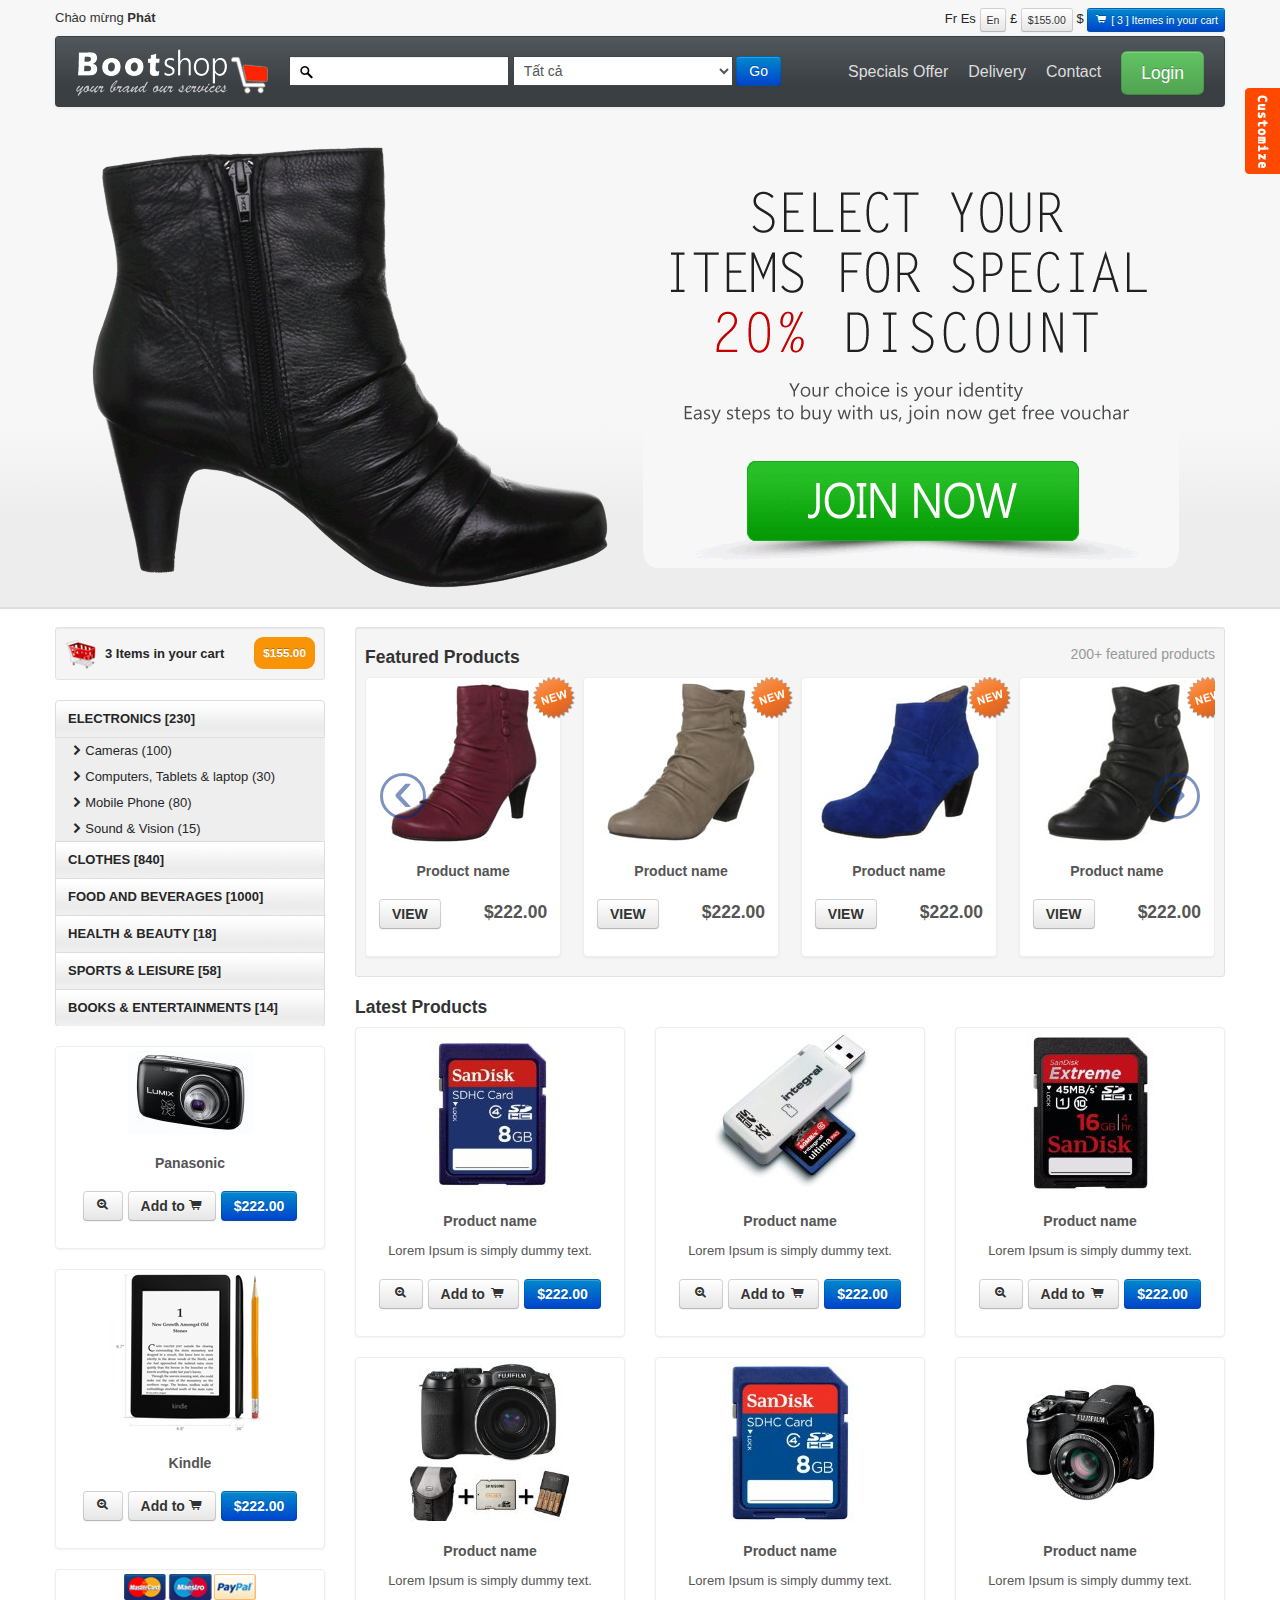
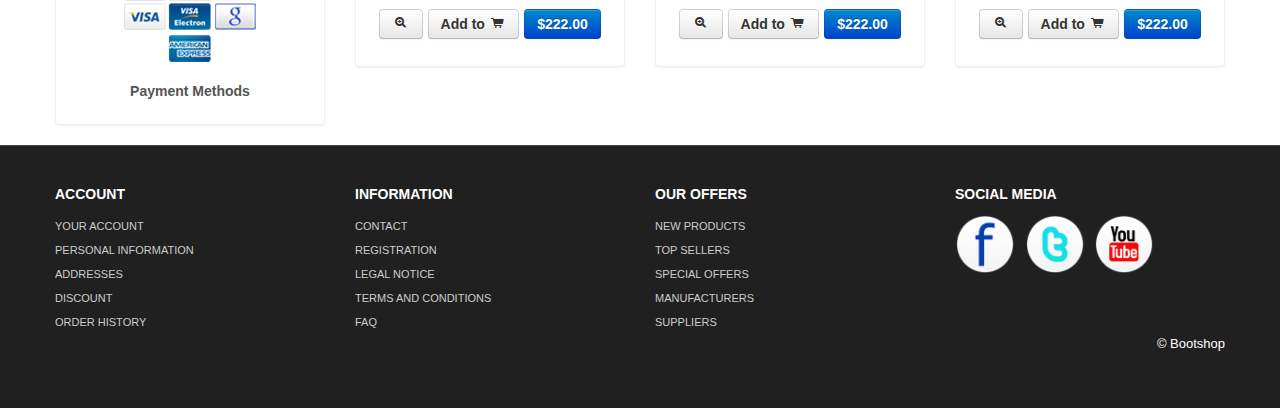
==== index.html @ 8c933867 "commit" ====
﻿<!DOCTYPE html>
<html lang="en">
  <head>
    <meta charset="utf-8">
    <title>Bootshop online Shopping cart</title>
    <meta name="viewport" content="width=device-width, initial-scale=1.0">
    <meta name="description" content="">
    <meta name="author" content="">
<!--Less styles -->
   <!-- Other Less css file //different less files has different color scheam
	<link rel="stylesheet/less" type="text/css" href="themes/less/simplex.less">
	<link rel="stylesheet/less" type="text/css" href="themes/less/classified.less">
	<link rel="stylesheet/less" type="text/css" href="themes/less/amelia.less">  MOVE DOWN TO activate
	-->
	<!--<link rel="stylesheet/less" type="text/css" href="themes/less/bootshop.less">
	<script src="themes/js/less.js" type="text/javascript"></script> -->
	
<!-- Bootstrap style --> 
    <link id="callCss" rel="stylesheet" href="themes/bootshop/bootstrap.min.css" media="screen"/>
    <link href="themes/css/base.css" rel="stylesheet" media="screen"/>
<!-- Bootstrap style responsive -->	
	<link href="themes/css/bootstrap-responsive.min.css" rel="stylesheet"/>
	<link href="themes/css/font-awesome.css" rel="stylesheet" type="text/css">
<!-- Google-code-prettify -->	
	<link href="themes/js/google-code-prettify/prettify.css" rel="stylesheet"/>
<!-- fav and touch icons -->
    <link rel="shortcut icon" href="themes/images/ico/favicon.ico">
    <link rel="apple-touch-icon-precomposed" sizes="144x144" href="themes/images/ico/apple-touch-icon-144-precomposed.png">
    <link rel="apple-touch-icon-precomposed" sizes="114x114" href="themes/images/ico/apple-touch-icon-114-precomposed.png">
    <link rel="apple-touch-icon-precomposed" sizes="72x72" href="themes/images/ico/apple-touch-icon-72-precomposed.png">
    <link rel="apple-touch-icon-precomposed" href="themes/images/ico/apple-touch-icon-57-precomposed.png">
	<style type="text/css" id="enject"></style>
  </head>
<body>
<div id="header">
<div class="container">
<div id="welcomeLine" class="row">
	<div class="span6">Chào mừng <strong> Phát</strong></div>
	<div class="span6">
	<div class="pull-right">
		<a href="product_summary.html"><span class="">Fr</span></a>
		<a href="product_summary.html"><span class="">Es</span></a>
		<span class="btn btn-mini">En</span>
		<a href="product_summary.html"><span>&pound;</span></a>
		<span class="btn btn-mini">$155.00</span>
		<a href="product_summary.html"><span class="">$</span></a>
		<a href="product_summary.html"><span class="btn btn-mini btn-primary"><i class="icon-shopping-cart icon-white"></i> [ 3 ] Itemes in your cart </span> </a> 
	</div>
	</div>
</div>
<!-- Navbar ================================================== -->
<div id="logoArea" class="navbar">
<a id="smallScreen" data-target="#topMenu" data-toggle="collapse" class="btn btn-navbar">
	<span class="icon-bar"></span>
	<span class="icon-bar"></span>
	<span class="icon-bar"></span>
</a>
  <div class="navbar-inner">
    <a class="brand" href="index.html"><img src="themes/images/logo.png" alt="Bootsshop"/></a>
		<form class="form-inline navbar-search" method="post" action="products.html" >
		<input id="srchFld" class="srchTxt" type="text" />
		  <select class="srchTxt">
			<option>Tất cả</option>
			<option>Áo </option>
			<option>Quần </option>
		</select> 
		  <button type="submit" id="submitButton" class="btn btn-primary">Go</button>
    </form>
    <ul id="topMenu" class="nav pull-right">
	 <li class=""><a href="special_offer.html">Specials Offer</a></li>
	 <li class=""><a href="normal.html">Delivery</a></li>
	 <li class=""><a href="contact.html">Contact</a></li>
	 <li class="">
	 <a href="#login" role="button" data-toggle="modal" style="padding-right:0"><span class="btn btn-large btn-success">Login</span></a>
	<div id="login" class="modal hide fade in" tabindex="-1" role="dialog" aria-labelledby="login" aria-hidden="false" >
		  <div class="modal-header">
			<button type="button" class="close" data-dismiss="modal" aria-hidden="true">×</button>
			<h3>Login Block</h3>
		  </div>
		  <div class="modal-body">
			<form class="form-horizontal loginFrm">
			  <div class="control-group">								
				<input type="text" id="inputEmail" placeholder="Email">
			  </div>
			  <div class="control-group">
				<input type="password" id="inputPassword" placeholder="Password">
			  </div>
			  <div class="control-group">
				<label class="checkbox">
				<input type="checkbox"> Remember me
				</label>
			  </div>
			</form>		
			<button type="submit" class="btn btn-success">Sign in</button>
			<button class="btn" data-dismiss="modal" aria-hidden="true">Close</button>
		  </div>
	</div>
	</li>
    </ul>
  </div>
</div>
</div>
</div>
<!-- Header End====================================================================== -->
<div id="carouselBlk">
	<div id="myCarousel" class="carousel slide">
		<div class="carousel-inner">
		  <div class="item active">
		  <div class="container">
			<a href="register.html"><img style="width:100%" src="themes/images/carousel/1.png" alt="special offers"/></a>
			<div class="carousel-caption">
				  <h4>Second Thumbnail label</h4>
				  <p>Cras justo odio, dapibus ac facilisis in, egestas eget quam. Donec id elit non mi porta gravida at eget metus. Nullam id dolor id nibh ultricies vehicula ut id elit.</p>
				</div>
		  </div>
		  </div>
		  <div class="item">
		  <div class="container">
			<a href="register.html"><img style="width:100%" src="themes/images/carousel/2.png" alt=""/></a>
				<div class="carousel-caption">
				  <h4>Second Thumbnail label</h4>
				  <p>Cras justo odio, dapibus ac facilisis in, egestas eget quam. Donec id elit non mi porta gravida at eget metus. Nullam id dolor id nibh ultricies vehicula ut id elit.</p>
				</div>
		  </div>
		  </div>
		  <div class="item">
		  <div class="container">
			<a href="register.html"><img src="themes/images/carousel/3.png" alt=""/></a>
			<div class="carousel-caption">
				  <h4>Second Thumbnail label</h4>
				  <p>Cras justo odio, dapibus ac facilisis in, egestas eget quam. Donec id elit non mi porta gravida at eget metus. Nullam id dolor id nibh ultricies vehicula ut id elit.</p>
				</div>
			
		  </div>
		  </div>
		   <div class="item">
		   <div class="container">
			<a href="register.html"><img src="themes/images/carousel/4.png" alt=""/></a>
			<div class="carousel-caption">
				  <h4>Second Thumbnail label</h4>
				  <p>Cras justo odio, dapibus ac facilisis in, egestas eget quam. Donec id elit non mi porta gravida at eget metus. Nullam id dolor id nibh ultricies vehicula ut id elit.</p>
				</div>
		   
		  </div>
		  </div>
		   <div class="item">
		   <div class="container">
			<a href="register.html"><img src="themes/images/carousel/5.png" alt=""/></a>
			<div class="carousel-caption">
				  <h4>Second Thumbnail label</h4>
				  <p>Cras justo odio, dapibus ac facilisis in, egestas eget quam. Donec id elit non mi porta gravida at eget metus. Nullam id dolor id nibh ultricies vehicula ut id elit.</p>
			</div>
		  </div>
		  </div>
		   <div class="item">
		   <div class="container">
			<a href="register.html"><img src="themes/images/carousel/6.png" alt=""/></a>
			<div class="carousel-caption">
				  <h4>Second Thumbnail label</h4>
				  <p>Cras justo odio, dapibus ac facilisis in, egestas eget quam. Donec id elit non mi porta gravida at eget metus. Nullam id dolor id nibh ultricies vehicula ut id elit.</p>
				</div>
		  </div>
		  </div>
		</div>
		<a class="left carousel-control" href="#myCarousel" data-slide="prev">&lsaquo;</a>
		<a class="right carousel-control" href="#myCarousel" data-slide="next">&rsaquo;</a>
	  </div> 
</div>
<div id="mainBody">
	<div class="container">
	<div class="row">
<!-- Sidebar ================================================== -->
	<div id="sidebar" class="span3">
		<div class="well well-small"><a id="myCart" href="product_summary.html"><img src="themes/images/ico-cart.png" alt="cart">3 Items in your cart  <span class="badge badge-warning pull-right">$155.00</span></a></div>
		<ul id="sideManu" class="nav nav-tabs nav-stacked">
			<li class="subMenu open"><a> ELECTRONICS [230]</a>
				<ul>
				<li><a class="active" href="products.html"><i class="icon-chevron-right"></i>Cameras (100) </a></li>
				<li><a href="products.html"><i class="icon-chevron-right"></i>Computers, Tablets & laptop (30)</a></li>
				<li><a href="products.html"><i class="icon-chevron-right"></i>Mobile Phone (80)</a></li>
				<li><a href="products.html"><i class="icon-chevron-right"></i>Sound & Vision (15)</a></li>
				</ul>
			</li>
			<li class="subMenu"><a> CLOTHES [840] </a>
			<ul style="display:none">
				<li><a href="products.html"><i class="icon-chevron-right"></i>Women's Clothing (45)</a></li>
				<li><a href="products.html"><i class="icon-chevron-right"></i>Women's Shoes (8)</a></li>												
				<li><a href="products.html"><i class="icon-chevron-right"></i>Women's Hand Bags (5)</a></li>	
				<li><a href="products.html"><i class="icon-chevron-right"></i>Men's Clothings  (45)</a></li>
				<li><a href="products.html"><i class="icon-chevron-right"></i>Men's Shoes (6)</a></li>												
				<li><a href="products.html"><i class="icon-chevron-right"></i>Kids Clothing (5)</a></li>												
				<li><a href="products.html"><i class="icon-chevron-right"></i>Kids Shoes (3)</a></li>												
			</ul>
			</li>
			<li class="subMenu"><a>FOOD AND BEVERAGES [1000]</a>
				<ul style="display:none">
				<li><a href="products.html"><i class="icon-chevron-right"></i>Angoves  (35)</a></li>
				<li><a href="products.html"><i class="icon-chevron-right"></i>Bouchard Aine & Fils (8)</a></li>												
				<li><a href="products.html"><i class="icon-chevron-right"></i>French Rabbit (5)</a></li>	
				<li><a href="products.html"><i class="icon-chevron-right"></i>Louis Bernard  (45)</a></li>
				<li><a href="products.html"><i class="icon-chevron-right"></i>BIB Wine (Bag in Box) (8)</a></li>												
				<li><a href="products.html"><i class="icon-chevron-right"></i>Other Liquors & Wine (5)</a></li>												
				<li><a href="products.html"><i class="icon-chevron-right"></i>Garden (3)</a></li>												
				<li><a href="products.html"><i class="icon-chevron-right"></i>Khao Shong (11)</a></li>												
			</ul>
			</li>
			<li><a href="products.html">HEALTH & BEAUTY [18]</a></li>
			<li><a href="products.html">SPORTS & LEISURE [58]</a></li>
			<li><a href="products.html">BOOKS & ENTERTAINMENTS [14]</a></li>
		</ul>
		<br/>
		  <div class="thumbnail">
			<img src="themes/images/products/panasonic.jpg" alt="Bootshop panasonoc New camera"/>
			<div class="caption">
			  <h5>Panasonic</h5>
				<h4 style="text-align:center"><a class="btn" href="product_details.html"> <i class="icon-zoom-in"></i></a> <a class="btn" href="#">Add to <i class="icon-shopping-cart"></i></a> <a class="btn btn-primary" href="#">$222.00</a></h4>
			</div>
		  </div><br/>
			<div class="thumbnail">
				<img src="themes/images/products/kindle.png" title="Bootshop New Kindel" alt="Bootshop Kindel">
				<div class="caption">
				  <h5>Kindle</h5>
				    <h4 style="text-align:center"><a class="btn" href="product_details.html"> <i class="icon-zoom-in"></i></a> <a class="btn" href="#">Add to <i class="icon-shopping-cart"></i></a> <a class="btn btn-primary" href="#">$222.00</a></h4>
				</div>
			  </div><br/>
			<div class="thumbnail">
				<img src="themes/images/payment_methods.png" title="Bootshop Payment Methods" alt="Payments Methods">
				<div class="caption">
				  <h5>Payment Methods</h5>
				</div>
			  </div>
	</div>
<!-- Sidebar end=============================================== -->
		<div class="span9">		
			<div class="well well-small">
			<h4>Featured Products <small class="pull-right">200+ featured products</small></h4>
			<div class="row-fluid">
			<div id="featured" class="carousel slide">
			<div class="carousel-inner">
			  <div class="item active">
			  <ul class="thumbnails">
				<li class="span3">
				  <div class="thumbnail">
				  <i class="tag"></i>
					<a href="product_details.html"><img src="themes/images/products/b1.jpg" alt=""></a>
					<div class="caption">
					  <h5>Product name</h5>
					  <h4><a class="btn" href="product_details.html">VIEW</a> <span class="pull-right">$222.00</span></h4>
					</div>
				  </div>
				</li>
				<li class="span3">
				  <div class="thumbnail">
				  <i class="tag"></i>
					<a href="product_details.html"><img src="themes/images/products/b2.jpg" alt=""></a>
					<div class="caption">
					  <h5>Product name</h5>
					  <h4><a class="btn" href="product_details.html">VIEW</a> <span class="pull-right">$222.00</span></h4>
					</div>
				  </div>
				</li>
				<li class="span3">
				  <div class="thumbnail">
				  <i class="tag"></i>
					<a href="product_details.html"><img src="themes/images/products/b3.jpg" alt=""></a>
					<div class="caption">
					  <h5>Product name</h5>
					   <h4><a class="btn" href="product_details.html">VIEW</a> <span class="pull-right">$222.00</span></h4>
					</div>
				  </div>
				</li>
				<li class="span3">
				  <div class="thumbnail">
				  <i class="tag"></i>
					<a href="product_details.html"><img src="themes/images/products/b4.jpg" alt=""></a>
					<div class="caption">
					  <h5>Product name</h5>
					   <h4><a class="btn" href="product_details.html">VIEW</a> <span class="pull-right">$222.00</span></h4>
					</div>
				  </div>
				</li>
			  </ul>
			  </div>
			   <div class="item">
			  <ul class="thumbnails">
				<li class="span3">
				  <div class="thumbnail">
				  <i class="tag"></i>
					<a href="product_details.html"><img src="themes/images/products/5.jpg" alt=""></a>
					<div class="caption">
					  <h5>Product name</h5>
					  <h4><a class="btn" href="product_details.html">VIEW</a> <span class="pull-right">$222.00</span></h4>
					</div>
				  </div>
				</li>
				<li class="span3">
				  <div class="thumbnail">
				  <i class="tag"></i>
					<a href="product_details.html"><img src="themes/images/products/6.jpg" alt=""></a>
					<div class="caption">
					  <h5>Product name</h5>
					  <h4><a class="btn" href="product_details.html">VIEW</a> <span class="pull-right">$222.00</span></h4>
					</div>
				  </div>
				</li>
				<li class="span3">
				  <div class="thumbnail">
					<a href="product_details.html"><img src="themes/images/products/7.jpg" alt=""></a>
					<div class="caption">
					  <h5>Product name</h5>
					   <h4><a class="btn" href="product_details.html">VIEW</a> <span class="pull-right">$222.00</span></h4>
					</div>
				  </div>
				</li>
				<li class="span3">
				  <div class="thumbnail">
					<a href="product_details.html"><img src="themes/images/products/8.jpg" alt=""></a>
					<div class="caption">
					  <h5>Product name</h5>
					   <h4><a class="btn" href="product_details.html">VIEW</a> <span class="pull-right">$222.00</span></h4>
					</div>
				  </div>
				</li>
			  </ul>
			  </div>
			   <div class="item">
			  <ul class="thumbnails">
				<li class="span3">
				  <div class="thumbnail">
					<a href="product_details.html"><img src="themes/images/products/9.jpg" alt=""></a>
					<div class="caption">
					  <h5>Product name</h5>
					  <h4><a class="btn" href="product_details.html">VIEW</a> <span class="pull-right">$222.00</span></h4>
					</div>
				  </div>
				</li>
				<li class="span3">
				  <div class="thumbnail">
					<a href="product_details.html"><img src="themes/images/products/10.jpg" alt=""></a>
					<div class="caption">
					  <h5>Product name</h5>
					  <h4><a class="btn" href="product_details.html">VIEW</a> <span class="pull-right">$222.00</span></h4>
					</div>
				  </div>
				</li>
				<li class="span3">
				  <div class="thumbnail">
					<a href="product_details.html"><img src="themes/images/products/11.jpg" alt=""></a>
					<div class="caption">
					  <h5>Product name</h5>
					   <h4><a class="btn" href="product_details.html">VIEW</a> <span class="pull-right">$222.00</span></h4>
					</div>
				  </div>
				</li>
				<li class="span3">
				  <div class="thumbnail">
					<a href="product_details.html"><img src="themes/images/products/1.jpg" alt=""></a>
					<div class="caption">
					  <h5>Product name</h5>
					   <h4><a class="btn" href="product_details.html">VIEW</a> <span class="pull-right">$222.00</span></h4>
					</div>
				  </div>
				</li>
			  </ul>
			  </div>
			   <div class="item">
			  <ul class="thumbnails">
				<li class="span3">
				  <div class="thumbnail">
					<a href="product_details.html"><img src="themes/images/products/2.jpg" alt=""></a>
					<div class="caption">
					  <h5>Product name</h5>
					  <h4><a class="btn" href="product_details.html">VIEW</a> <span class="pull-right">$222.00</span></h4>
					</div>
				  </div>
				</li>
				<li class="span3">
				  <div class="thumbnail">
					<a href="product_details.html"><img src="themes/images/products/3.jpg" alt=""></a>
					<div class="caption">
					  <h5>Product name</h5>
					  <h4><a class="btn" href="product_details.html">VIEW</a> <span class="pull-right">$222.00</span></h4>
					</div>
				  </div>
				</li>
				<li class="span3">
				  <div class="thumbnail">
					<a href="product_details.html"><img src="themes/images/products/4.jpg" alt=""></a>
					<div class="caption">
					  <h5>Product name</h5>
					   <h4><a class="btn" href="product_details.html">VIEW</a> <span class="pull-right">$222.00</span></h4>
					</div>
				  </div>
				</li>
				<li class="span3">
				  <div class="thumbnail">
					<a href="product_details.html"><img src="themes/images/products/5.jpg" alt=""></a>
					<div class="caption">
					  <h5>Product name</h5>
					   <h4><a class="btn" href="product_details.html">VIEW</a> <span class="pull-right">$222.00</span></h4>
					</div>
				  </div>
				</li>
			  </ul>
			  </div>
			  </div>
			  <a class="left carousel-control" href="#featured" data-slide="prev">‹</a>
			  <a class="right carousel-control" href="#featured" data-slide="next">›</a>
			  </div>
			  </div>
		</div>
		<h4>Latest Products </h4>
			  <ul class="thumbnails">
				<li class="span3">
				  <div class="thumbnail">
					<a  href="product_details.html"><img src="themes/images/products/6.jpg" alt=""/></a>
					<div class="caption">
					  <h5>Product name</h5>
					  <p> 
						Lorem Ipsum is simply dummy text. 
					  </p>
					 
					  <h4 style="text-align:center"><a class="btn" href="product_details.html"> <i class="icon-zoom-in"></i></a> <a class="btn" href="#">Add to <i class="icon-shopping-cart"></i></a> <a class="btn btn-primary" href="#">$222.00</a></h4>
					</div>
				  </div>
				</li>
				<li class="span3">
				  <div class="thumbnail">
					<a  href="product_details.html"><img src="themes/images/products/7.jpg" alt=""/></a>
					<div class="caption">
					  <h5>Product name</h5>
					  <p> 
						Lorem Ipsum is simply dummy text. 
					  </p>
					 <h4 style="text-align:center"><a class="btn" href="product_details.html"> <i class="icon-zoom-in"></i></a> <a class="btn" href="#">Add to <i class="icon-shopping-cart"></i></a> <a class="btn btn-primary" href="#">$222.00</a></h4>
					</div>
				  </div>
				</li>
				<li class="span3">
				  <div class="thumbnail">
					<a  href="product_details.html"><img src="themes/images/products/8.jpg" alt=""/></a>
					<div class="caption">
					  <h5>Product name</h5>
					  <p> 
						Lorem Ipsum is simply dummy text. 
					  </p>
					   <h4 style="text-align:center"><a class="btn" href="product_details.html"> <i class="icon-zoom-in"></i></a> <a class="btn" href="#">Add to <i class="icon-shopping-cart"></i></a> <a class="btn btn-primary" href="#">$222.00</a></h4>
					</div>
				  </div>
				</li>
				<li class="span3">
				  <div class="thumbnail">
					<a  href="product_details.html"><img src="themes/images/products/9.jpg" alt=""/></a>
					<div class="caption">
					  <h5>Product name</h5>
					  <p> 
						Lorem Ipsum is simply dummy text. 
					  </p>
					  <h4 style="text-align:center"><a class="btn" href="product_details.html"> <i class="icon-zoom-in"></i></a> <a class="btn" href="#">Add to <i class="icon-shopping-cart"></i></a> <a class="btn btn-primary" href="#">$222.00</a></h4>
					</div>
				  </div>
				</li>
				<li class="span3">
				  <div class="thumbnail">
					<a  href="product_details.html"><img src="themes/images/products/10.jpg" alt=""/></a>
					<div class="caption">
					  <h5>Product name</h5>
					  <p> 
						Lorem Ipsum is simply dummy text. 
					  </p>
					  <h4 style="text-align:center"><a class="btn" href="product_details.html"> <i class="icon-zoom-in"></i></a> <a class="btn" href="#">Add to <i class="icon-shopping-cart"></i></a> <a class="btn btn-primary" href="#">$222.00</a></h4>
					</div>
				  </div>
				</li>
				<li class="span3">
				  <div class="thumbnail">
					<a  href="product_details.html"><img src="themes/images/products/11.jpg" alt=""/></a>
					<div class="caption">
					  <h5>Product name</h5>
					  <p> 
						Lorem Ipsum is simply dummy text. 
					  </p>
					   <h4 style="text-align:center"><a class="btn" href="product_details.html"> <i class="icon-zoom-in"></i></a> <a class="btn" href="#">Add to <i class="icon-shopping-cart"></i></a> <a class="btn btn-primary" href="#">$222.00</a></h4>
					</div>
				  </div>
				</li>
			  </ul>	

		</div>
		</div>
	</div>
</div>
<!-- Footer ================================================================== -->
	<div  id="footerSection">
	<div class="container">
		<div class="row">
			<div class="span3">
				<h5>ACCOUNT</h5>
				<a href="login.html">YOUR ACCOUNT</a>
				<a href="login.html">PERSONAL INFORMATION</a> 
				<a href="login.html">ADDRESSES</a> 
				<a href="login.html">DISCOUNT</a>  
				<a href="login.html">ORDER HISTORY</a>
			 </div>
			<div class="span3">
				<h5>INFORMATION</h5>
				<a href="contact.html">CONTACT</a>  
				<a href="register.html">REGISTRATION</a>  
				<a href="legal_notice.html">LEGAL NOTICE</a>  
				<a href="tac.html">TERMS AND CONDITIONS</a> 
				<a href="faq.html">FAQ</a>
			 </div>
			<div class="span3">
				<h5>OUR OFFERS</h5>
				<a href="#">NEW PRODUCTS</a> 
				<a href="#">TOP SELLERS</a>  
				<a href="special_offer.html">SPECIAL OFFERS</a>  
				<a href="#">MANUFACTURERS</a> 
				<a href="#">SUPPLIERS</a> 
			 </div>
			<div id="socialMedia" class="span3 pull-right">
				<h5>SOCIAL MEDIA </h5>
				<a href="#"><img width="60" height="60" src="themes/images/facebook.png" title="facebook" alt="facebook"/></a>
				<a href="#"><img width="60" height="60" src="themes/images/twitter.png" title="twitter" alt="twitter"/></a>
				<a href="#"><img width="60" height="60" src="themes/images/youtube.png" title="youtube" alt="youtube"/></a>
			 </div> 
		 </div>
		<p class="pull-right">&copy; Bootshop</p>
	</div><!-- Container End -->
	</div>
<!-- Placed at the end of the document so the pages load faster ============================================= -->
	<script src="themes/js/jquery.js" type="text/javascript"></script>
	<script src="themes/js/bootstrap.min.js" type="text/javascript"></script>
	<script src="themes/js/google-code-prettify/prettify.js"></script>
	
	<script src="themes/js/bootshop.js"></script>
    <script src="themes/js/jquery.lightbox-0.5.js"></script>
	
	<!-- Themes switcher section ============================================================================================= -->
<div id="secectionBox">
<link rel="stylesheet" href="themes/switch/themeswitch.css" type="text/css" media="screen" />
<script src="themes/switch/theamswitcher.js" type="text/javascript" charset="utf-8"></script>
	<div id="themeContainer">
	<div id="hideme" class="themeTitle">Style Selector</div>
	<div class="themeName">Oregional Skin</div>
	<div class="images style">
	<a href="themes/css/#" name="bootshop"><img src="themes/switch/images/clr/bootshop.png" alt="bootstrap business templates" class="active"></a>
	<a href="themes/css/#" name="businessltd"><img src="themes/switch/images/clr/businessltd.png" alt="bootstrap business templates" class="active"></a>
	</div>
	<div class="themeName">Bootswatch Skins (11)</div>
	<div class="images style">
		<a href="themes/css/#" name="amelia" title="Amelia"><img src="themes/switch/images/clr/amelia.png" alt="bootstrap business templates"></a>
		<a href="themes/css/#" name="spruce" title="Spruce"><img src="themes/switch/images/clr/spruce.png" alt="bootstrap business templates" ></a>
		<a href="themes/css/#" name="superhero" title="Superhero"><img src="themes/switch/images/clr/superhero.png" alt="bootstrap business templates"></a>
		<a href="themes/css/#" name="cyborg"><img src="themes/switch/images/clr/cyborg.png" alt="bootstrap business templates"></a>
		<a href="themes/css/#" name="cerulean"><img src="themes/switch/images/clr/cerulean.png" alt="bootstrap business templates"></a>
		<a href="themes/css/#" name="journal"><img src="themes/switch/images/clr/journal.png" alt="bootstrap business templates"></a>
		<a href="themes/css/#" name="readable"><img src="themes/switch/images/clr/readable.png" alt="bootstrap business templates"></a>	
		<a href="themes/css/#" name="simplex"><img src="themes/switch/images/clr/simplex.png" alt="bootstrap business templates"></a>
		<a href="themes/css/#" name="slate"><img src="themes/switch/images/clr/slate.png" alt="bootstrap business templates"></a>
		<a href="themes/css/#" name="spacelab"><img src="themes/switch/images/clr/spacelab.png" alt="bootstrap business templates"></a>
		<a href="themes/css/#" name="united"><img src="themes/switch/images/clr/united.png" alt="bootstrap business templates"></a>
		<p style="margin:0;line-height:normal;margin-left:-10px;display:none;"><small>These are just examples and you can build your own color scheme in the backend.</small></p>
	</div>
	<div class="themeName">Background Patterns </div>
	<div class="images patterns">
		<a href="themes/css/#" name="pattern1"><img src="themes/switch/images/pattern/pattern1.png" alt="bootstrap business templates" class="active"></a>
		<a href="themes/css/#" name="pattern2"><img src="themes/switch/images/pattern/pattern2.png" alt="bootstrap business templates"></a>
		<a href="themes/css/#" name="pattern3"><img src="themes/switch/images/pattern/pattern3.png" alt="bootstrap business templates"></a>
		<a href="themes/css/#" name="pattern4"><img src="themes/switch/images/pattern/pattern4.png" alt="bootstrap business templates"></a>
		<a href="themes/css/#" name="pattern5"><img src="themes/switch/images/pattern/pattern5.png" alt="bootstrap business templates"></a>
		<a href="themes/css/#" name="pattern6"><img src="themes/switch/images/pattern/pattern6.png" alt="bootstrap business templates"></a>
		<a href="themes/css/#" name="pattern7"><img src="themes/switch/images/pattern/pattern7.png" alt="bootstrap business templates"></a>
		<a href="themes/css/#" name="pattern8"><img src="themes/switch/images/pattern/pattern8.png" alt="bootstrap business templates"></a>
		<a href="themes/css/#" name="pattern9"><img src="themes/switch/images/pattern/pattern9.png" alt="bootstrap business templates"></a>
		<a href="themes/css/#" name="pattern10"><img src="themes/switch/images/pattern/pattern10.png" alt="bootstrap business templates"></a>
		
		<a href="themes/css/#" name="pattern11"><img src="themes/switch/images/pattern/pattern11.png" alt="bootstrap business templates"></a>
		<a href="themes/css/#" name="pattern12"><img src="themes/switch/images/pattern/pattern12.png" alt="bootstrap business templates"></a>
		<a href="themes/css/#" name="pattern13"><img src="themes/switch/images/pattern/pattern13.png" alt="bootstrap business templates"></a>
		<a href="themes/css/#" name="pattern14"><img src="themes/switch/images/pattern/pattern14.png" alt="bootstrap business templates"></a>
		<a href="themes/css/#" name="pattern15"><img src="themes/switch/images/pattern/pattern15.png" alt="bootstrap business templates"></a>
		
		<a href="themes/css/#" name="pattern16"><img src="themes/switch/images/pattern/pattern16.png" alt="bootstrap business templates"></a>
		<a href="themes/css/#" name="pattern17"><img src="themes/switch/images/pattern/pattern17.png" alt="bootstrap business templates"></a>
		<a href="themes/css/#" name="pattern18"><img src="themes/switch/images/pattern/pattern18.png" alt="bootstrap business templates"></a>
		<a href="themes/css/#" name="pattern19"><img src="themes/switch/images/pattern/pattern19.png" alt="bootstrap business templates"></a>
		<a href="themes/css/#" name="pattern20"><img src="themes/switch/images/pattern/pattern20.png" alt="bootstrap business templates"></a>
		 
	</div>
	</div>
</div>
<span id="themesBtn"></span>
</body>
</html>
---- themes/css/base.css ----
#mainBody {/* background: url(../images/seperator.png) repeat-x 0 0; */ border-top:2px solid #dedede; padding-top: 18px;}
#carouselBlk,#header{background: url(../images/headerRepeat.png) repeat-x 0 0 #f7f7f7;}
#srchFld {background: url(../images/search.png) no-repeat 4px center #fff;}
.tag {background:url(../images/new.png) no-repeat 0 0; position: absolute; display:block; top: -4px;right: -18px; height:48px; width:48px;}
.clr{clear:both;}
.cntr{text-align:center}
.marginLess{margin:0}
#logoArea, #logoArea a{line-height:49px;}
#logoArea .btn, #logoArea .btn-group {margin-top: 0;}
#logo {padding-right:28px;}
#welcomeLine{padding: 8px 0 4px}
/* Sidebar--------- */
#myCart  img{float:left; margin-right:8px; }
#myCart .badge {padding: 9px;}
#myCart {font-size: 13px;font-weight: bold; line-height: 33px;}
#sidebar ul ul li a{ font-size:12px;}
#sidebar ul {list-style: none;padding: 0;margin: 0;width: 100%;}
#sidebar  li  a{font-weight:bold; background:url(../images/tabRepeatInactive.png) repeat-x 0 0; color:#262626;}
#sidebar ul li li a{background:#eee; padding-left:14px;font-weight:normal;display:block;   font-size:13px; line-height:26px;}
/* body--- */
.thumbnail>a{display:block; text-align:center}
.thumbnail h5,.thumbnail p{text-align:center}
/* Product page--- */
.alignR{text-align:right;}
.control-label.alignL, .alignL{text-align:left;}
.loginFrm{ margin-bottom:8px;}
.loginFrm .control-group{padding:8px 14px 0; margin-bottom:0 }
/* Compair product page */
.checkbox input[type="checkbox"]{ margin:4px 0 8px -20px }
#sm{text-align:right}
#sm a {margin: 4px;width:32px;}
/* Carousel  */
#myCarousel{text-align:center; margin-bottom:0}
#myCarousel .btn{position:absolute; bottom:10%; right:17%; padding:2% 6%; z-index:9999}
#myCarousel .carousel-caption{display:none;}
#myCarousel.homCar .item img{width:100%; max-height:506px}
#productView .btn-toolbar{padding-left:3px;}
#productDetail > li, .nav-pills > li {float: right;}
#myTabContent{text-align:justify}
#compairTbl td{text-align:center;}
#accordion2, #legalNotice, .justify, #mainCol{text-align:justify}
#myCarousel .carousel-control{display:none}
#myCarousel:hover .carousel-control{display:block}
.navbar .nav > .active > a, .navbar .nav > .active > a:hover, .navbar .nav > .active > a:focus {color:#fff; background-color: #CF0007;text-shadow: none;}
/* Footer section--------------- */
#footerSection {background: #202020;color: white;padding: 28px 0 44px;margin-top: 20px;border-top: 1px solid #444;}
#footerSection a{color:#ccc; font-size:11px; padding:0; line-height:24px; display:block; }
#footerSection a:hover{color:#fff;  }
#footerSection  #socialMedia a{ min-width:25px; display:inline; margin-right:6px; text-align:center; line-height:1.5em;}
#socialMedia img{max-width:60px;}
#footerSection  #socialMedia a:hover{background:none;}
/* ===================================================== */
/* Light Box------------------- */
#jquery-overlay {position: absolute;top: 0;left: 0;z-index: 90;width: 100%;height: 500px;}
#jquery-lightbox {position: absolute;top: 0;left: 0;width: 100%;z-index: 100;text-align: center;line-height: 0;}
#jquery-lightbox a img { border: none; }#lightbox-container-image-box {position: relative;background-color: #fff;width: 250px;height: 250px;margin: 0 auto;}
#lightbox-container-image { padding: 10px; }#lightbox-loading {position: absolute;top: 40%;left: 0%;height: 25%;width: 100%;text-align: center;line-height: 0;}
#lightbox-nav {	position: absolute;top: 0;left: 0;height: 100%;width: 100%;z-index: 10;}#lightbox-container-image-box > #lightbox-nav { left: 0; }#lightbox-nav a { outline: none;}
#lightbox-nav-btnPrev, #lightbox-nav-btnNext {width: 49%;height: 100%;zoom: 1;display: block;}
#lightbox-nav-btnPrev { left: 0; float: left;}#lightbox-nav-btnNext { right: 0; float: right;}
#lightbox-container-image-data-box {font: 10px Verdana, Helvetica, sans-serif;background-color: #fff;margin: 0 auto;line-height: 1.4em;overflow: auto;width: 100%;padding: 0 10px 0;}
#lightbox-container-image-data {	padding: 0 10px; 	color: #666; }
#lightbox-container-image-data #lightbox-image-details {width: 70%; float: left; text-align: left; }	
#lightbox-image-details-caption { font-weight: bold; }#lightbox-image-details-currentNumber {display: block; clear: left; padding-bottom: 1.0em;}
#lightbox-secNav-btnClose {width: 66px; float: right;padding-bottom: 0.7em;	}
/* ------------------------------- */
.navbar-search .srchTxt {border-radius: 0;border: 1px solid #444;}
[class^="icon-"], [class*=" icon-"] {background-image: none;}
.navbar .nav > li > a {padding:10px;color: #DDD;text-shadow: none;font-size: 16px;}
.navbar .nav > li > a:hover{color:#fff}
#logoArea, #logoArea a{outline:none;}
.alignR .checkbox input[type="checkbox"] {float: right;margin: 4px 0 8px 11px;}

.navbar .nav.pull-right, #sideManu {overflow:hidden;}
#logoArea  #smallScreen {margin: 21px 14px 0 0;}
.navbar-search {margin-top: 8px;}
/* Responsive--------------------- */
/* Large desktop */
@media (min-width: 1200px) {  }
/* Portrait tablet to landscape and desktop */
@media (min-width: 768px) and (max-width: 979px) {
.navbar .brand {float: none;text-align: center;}
#sideManu,#topMenu{height:0}
.navbar-search {margin-top: 8px;width: 100%;float: none;}
#topMenu{height: auto;float: none;}
#topMenu li{float: none;}
.navbar .nav > li > a {border-top:1px solid #666; padding:0}
#sideManu,#topMenu{height:0}
}
/* Landscape phone to portrait tablet */
@media (max-width: 767px) {
.navbar .brand {float: none;text-align: center;}
#header, #carouselBlk{margin: 0 -20px;}
#sideManu,#topMenu{height:0}
.navbar-search {margin-top: 8px;width: 100%;float: none;}
#topMenu{height: auto;float: none;}
#topMenu li{float: none;}
.navbar .nav > li > a {border-top:1px solid #666; padding:0}
 }
/* Landscape phones and down */
@media (max-width: 480px) {
#header, #carouselBlk{margin: 0 -20px;}
#sideManu, #topMenu{height:0}
#topMenu{height: auto;float: none;}
#topMenu li{float: none;}
.navbar .nav > li > a {border-top:1px solid #666; padding:0}
}
---- themes/js/google-code-prettify/prettify.css ----
.com { color: #93a1a1; }
.lit { color: #195f91; }
.pun, .opn, .clo { color: #93a1a1; }
.fun { color: #dc322f; }
.str, .atv { color: #D14; }
.kwd, .prettyprint .tag { color: #1e347b; }
.typ, .atn, .dec, .var { color: teal; }
.pln { color: #48484c; }

.prettyprint {
  padding: 8px;
  background-color: #f7f7f9;
  border: 1px solid #e1e1e8;
}
.prettyprint.linenums {
  -webkit-box-shadow: inset 40px 0 0 #fbfbfc, inset 41px 0 0 #ececf0;
     -moz-box-shadow: inset 40px 0 0 #fbfbfc, inset 41px 0 0 #ececf0;
          box-shadow: inset 40px 0 0 #fbfbfc, inset 41px 0 0 #ececf0;
}

/* Specify class=linenums on a pre to get line numbering */
ol.linenums {
  margin: 0 0 0 33px; /* IE indents via margin-left */
}
ol.linenums li {
  padding-left: 12px;
  color: #bebec5;
  line-height: 20px;
  text-shadow: 0 1px 0 #fff;
}
---- themes/switch/themeswitch.css ----
#themesBtn {height: 86px;background: url(images/styleTgl.png) no-repeat 0 0;position: fixed;top: 88px;right: 0;width: 35px;}
#secectionBox {background: #262626;width: 193px;position: fixed;right: -999px;top: 88px;color: white;}
#hideme{background:url(images/hideme.png) no-repeat right 0; padding-right:48px }
#hideme:hover{background-position:right -44px; }
#themeContainer{-webkit-box-shadow: 0 2px 9px 2px rgba(0,0,0,0.14);-moz-box-shadow: 0 2px 9px 2px rgba(0,0,0,0.14);box-shadow: 0 2px 9px 2px rgba(0,0,0,0.14);border:1px solid rgba(23,24,26,0.15);-webkit-border-top-left-radius: 2px;-webkit-border-bottom-left-radius: 2px;-moz-border-radius-topleft: 2px;-moz-border-radius-bottomleft: 2px;border-top-left-radius: 2px;border-bottom-left-radius: 2px;}
.themeTitle{font-size:15px;height:44px;line-height:44px;text-align:center;color: white;background-color: #43434D;background-image: -webkit-linear-gradient(top, #43434D, #1D1C21);background-image: -moz-linear-gradient(top, #43434D, #1D1C21);background-image: -o-linear-gradient(top, #43434D, #1D1C21);background-image: -ms-linear-gradient(top, #43434D, #1D1C21);background-image: linear-gradient(top, #43434D, #1D1C21);border-top: 1px solid #60606F;}
.themeName{font-size:12px;height:41px;line-height:41px;text-align:center;border-top:1px solid #444;border-bottom:1px solid #444;padding:0 8px}
#secectionBox .images {width: 165px;padding-left: 25px;padding-top: 15px;border-bottom: 0;padding-bottom: 10px;position: relative;z-index: 1000000;background: #333;}
#secectionBox .images img{border: 2px solid #60606F;width:25px;height:24px;margin-right:7px;margin-bottom:7px;z-index:1000;}
#secectionBox .images img.active,#secectionBox .images img:hover {border: 2px solid #D33800;}
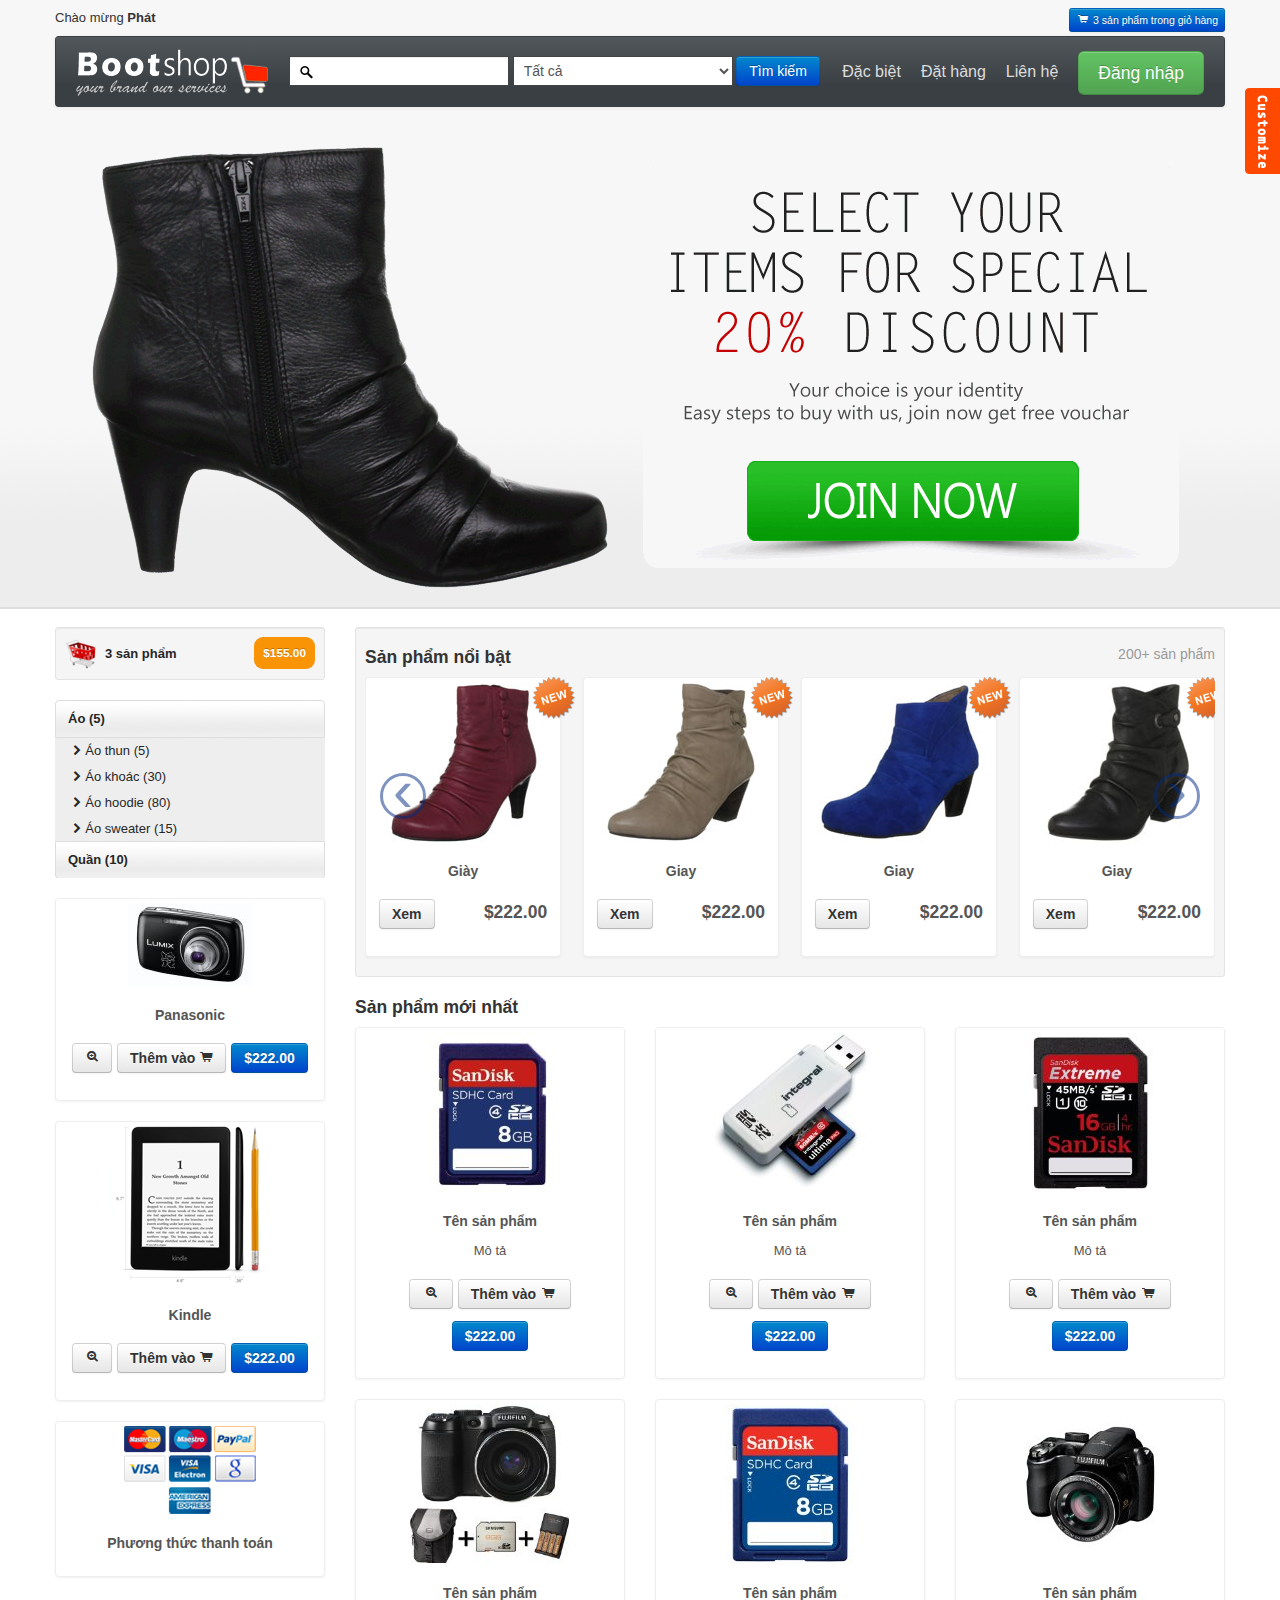
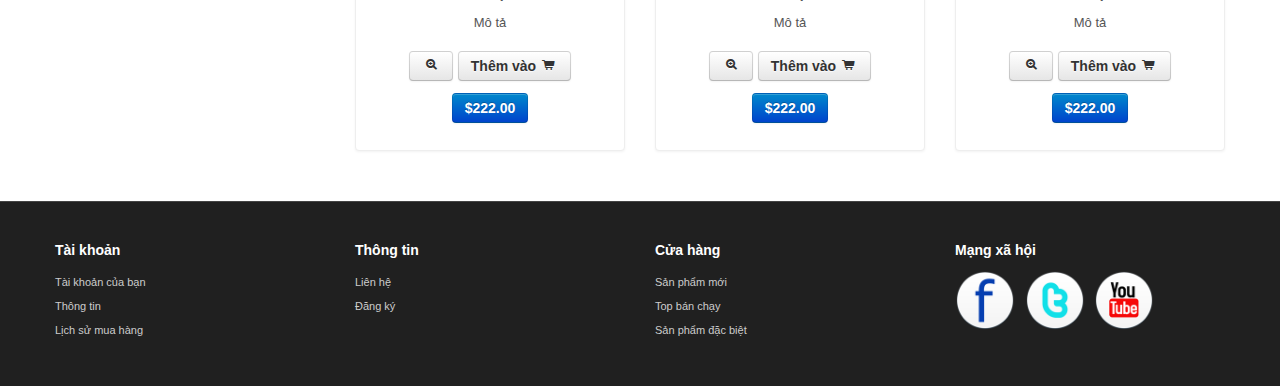
==== commit 921ce5dd: "index,contact" ====
--- a/index.html
+++ b/index.html
@@ -1,595 +1,677 @@
 ﻿<!DOCTYPE html>
 <html lang="en">
-  <head>
-    <meta charset="utf-8">
-    <title>Bootshop online Shopping cart</title>
-    <meta name="viewport" content="width=device-width, initial-scale=1.0">
-    <meta name="description" content="">
-    <meta name="author" content="">
-<!--Less styles -->
-   <!-- Other Less css file //different less files has different color scheam
+
+<head>
+	<meta charset="utf-8">
+	<title>Bootshop online Shopping cart</title>
+	<meta name="viewport" content="width=device-width, initial-scale=1.0">
+	<meta name="description" content="">
+	<meta name="author" content="">
+	<!--Less styles -->
+	<!-- Other Less css file //different less files has different color scheam
 	<link rel="stylesheet/less" type="text/css" href="themes/less/simplex.less">
 	<link rel="stylesheet/less" type="text/css" href="themes/less/classified.less">
 	<link rel="stylesheet/less" type="text/css" href="themes/less/amelia.less">  MOVE DOWN TO activate
 	-->
 	<!--<link rel="stylesheet/less" type="text/css" href="themes/less/bootshop.less">
 	<script src="themes/js/less.js" type="text/javascript"></script> -->
-	
-<!-- Bootstrap style --> 
-    <link id="callCss" rel="stylesheet" href="themes/bootshop/bootstrap.min.css" media="screen"/>
-    <link href="themes/css/base.css" rel="stylesheet" media="screen"/>
-<!-- Bootstrap style responsive -->	
-	<link href="themes/css/bootstrap-responsive.min.css" rel="stylesheet"/>
+
+	<!-- Bootstrap style -->
+	<link id="callCss" rel="stylesheet" href="themes/bootshop/bootstrap.min.css" media="screen" />
+	<link href="themes/css/base.css" rel="stylesheet" media="screen" />
+	<!-- Bootstrap style responsive -->
+	<link href="themes/css/bootstrap-responsive.min.css" rel="stylesheet" />
 	<link href="themes/css/font-awesome.css" rel="stylesheet" type="text/css">
-<!-- Google-code-prettify -->	
-	<link href="themes/js/google-code-prettify/prettify.css" rel="stylesheet"/>
-<!-- fav and touch icons -->
-    <link rel="shortcut icon" href="themes/images/ico/favicon.ico">
-    <link rel="apple-touch-icon-precomposed" sizes="144x144" href="themes/images/ico/apple-touch-icon-144-precomposed.png">
-    <link rel="apple-touch-icon-precomposed" sizes="114x114" href="themes/images/ico/apple-touch-icon-114-precomposed.png">
-    <link rel="apple-touch-icon-precomposed" sizes="72x72" href="themes/images/ico/apple-touch-icon-72-precomposed.png">
-    <link rel="apple-touch-icon-precomposed" href="themes/images/ico/apple-touch-icon-57-precomposed.png">
+	<!-- Google-code-prettify -->
+	<link href="themes/js/google-code-prettify/prettify.css" rel="stylesheet" />
+	<!-- fav and touch icons -->
+	<link rel="shortcut icon" href="themes/images/ico/favicon.ico">
+	<link rel="apple-touch-icon-precomposed" sizes="144x144"
+		href="themes/images/ico/apple-touch-icon-144-precomposed.png">
+	<link rel="apple-touch-icon-precomposed" sizes="114x114"
+		href="themes/images/ico/apple-touch-icon-114-precomposed.png">
+	<link rel="apple-touch-icon-precomposed" sizes="72x72" href="themes/images/ico/apple-touch-icon-72-precomposed.png">
+	<link rel="apple-touch-icon-precomposed" href="themes/images/ico/apple-touch-icon-57-precomposed.png">
 	<style type="text/css" id="enject"></style>
-  </head>
+</head>
+
 <body>
-<div id="header">
-<div class="container">
-<div id="welcomeLine" class="row">
-	<div class="span6">Chào mừng <strong> Phát</strong></div>
-	<div class="span6">
-	<div class="pull-right">
-		<a href="product_summary.html"><span class="">Fr</span></a>
-		<a href="product_summary.html"><span class="">Es</span></a>
-		<span class="btn btn-mini">En</span>
-		<a href="product_summary.html"><span>&pound;</span></a>
-		<span class="btn btn-mini">$155.00</span>
-		<a href="product_summary.html"><span class="">$</span></a>
-		<a href="product_summary.html"><span class="btn btn-mini btn-primary"><i class="icon-shopping-cart icon-white"></i> [ 3 ] Itemes in your cart </span> </a> 
-	</div>
-	</div>
-</div>
-<!-- Navbar ================================================== -->
-<div id="logoArea" class="navbar">
-<a id="smallScreen" data-target="#topMenu" data-toggle="collapse" class="btn btn-navbar">
-	<span class="icon-bar"></span>
-	<span class="icon-bar"></span>
-	<span class="icon-bar"></span>
-</a>
-  <div class="navbar-inner">
-    <a class="brand" href="index.html"><img src="themes/images/logo.png" alt="Bootsshop"/></a>
-		<form class="form-inline navbar-search" method="post" action="products.html" >
-		<input id="srchFld" class="srchTxt" type="text" />
-		  <select class="srchTxt">
-			<option>Tất cả</option>
-			<option>Áo </option>
-			<option>Quần </option>
-		</select> 
-		  <button type="submit" id="submitButton" class="btn btn-primary">Go</button>
-    </form>
-    <ul id="topMenu" class="nav pull-right">
-	 <li class=""><a href="special_offer.html">Specials Offer</a></li>
-	 <li class=""><a href="normal.html">Delivery</a></li>
-	 <li class=""><a href="contact.html">Contact</a></li>
-	 <li class="">
-	 <a href="#login" role="button" data-toggle="modal" style="padding-right:0"><span class="btn btn-large btn-success">Login</span></a>
-	<div id="login" class="modal hide fade in" tabindex="-1" role="dialog" aria-labelledby="login" aria-hidden="false" >
-		  <div class="modal-header">
-			<button type="button" class="close" data-dismiss="modal" aria-hidden="true">×</button>
-			<h3>Login Block</h3>
-		  </div>
-		  <div class="modal-body">
-			<form class="form-horizontal loginFrm">
-			  <div class="control-group">								
-				<input type="text" id="inputEmail" placeholder="Email">
-			  </div>
-			  <div class="control-group">
-				<input type="password" id="inputPassword" placeholder="Password">
-			  </div>
-			  <div class="control-group">
-				<label class="checkbox">
-				<input type="checkbox"> Remember me
-				</label>
-			  </div>
-			</form>		
-			<button type="submit" class="btn btn-success">Sign in</button>
-			<button class="btn" data-dismiss="modal" aria-hidden="true">Close</button>
-		  </div>
-	</div>
-	</li>
-    </ul>
-  </div>
-</div>
-</div>
-</div>
-<!-- Header End====================================================================== -->
-<div id="carouselBlk">
-	<div id="myCarousel" class="carousel slide">
-		<div class="carousel-inner">
-		  <div class="item active">
-		  <div class="container">
-			<a href="register.html"><img style="width:100%" src="themes/images/carousel/1.png" alt="special offers"/></a>
-			<div class="carousel-caption">
-				  <h4>Second Thumbnail label</h4>
-				  <p>Cras justo odio, dapibus ac facilisis in, egestas eget quam. Donec id elit non mi porta gravida at eget metus. Nullam id dolor id nibh ultricies vehicula ut id elit.</p>
-				</div>
-		  </div>
-		  </div>
-		  <div class="item">
-		  <div class="container">
-			<a href="register.html"><img style="width:100%" src="themes/images/carousel/2.png" alt=""/></a>
-				<div class="carousel-caption">
-				  <h4>Second Thumbnail label</h4>
-				  <p>Cras justo odio, dapibus ac facilisis in, egestas eget quam. Donec id elit non mi porta gravida at eget metus. Nullam id dolor id nibh ultricies vehicula ut id elit.</p>
-				</div>
-		  </div>
-		  </div>
-		  <div class="item">
-		  <div class="container">
-			<a href="register.html"><img src="themes/images/carousel/3.png" alt=""/></a>
-			<div class="carousel-caption">
-				  <h4>Second Thumbnail label</h4>
-				  <p>Cras justo odio, dapibus ac facilisis in, egestas eget quam. Donec id elit non mi porta gravida at eget metus. Nullam id dolor id nibh ultricies vehicula ut id elit.</p>
-				</div>
-			
-		  </div>
-		  </div>
-		   <div class="item">
-		   <div class="container">
-			<a href="register.html"><img src="themes/images/carousel/4.png" alt=""/></a>
-			<div class="carousel-caption">
-				  <h4>Second Thumbnail label</h4>
-				  <p>Cras justo odio, dapibus ac facilisis in, egestas eget quam. Donec id elit non mi porta gravida at eget metus. Nullam id dolor id nibh ultricies vehicula ut id elit.</p>
-				</div>
-		   
-		  </div>
-		  </div>
-		   <div class="item">
-		   <div class="container">
-			<a href="register.html"><img src="themes/images/carousel/5.png" alt=""/></a>
-			<div class="carousel-caption">
-				  <h4>Second Thumbnail label</h4>
-				  <p>Cras justo odio, dapibus ac facilisis in, egestas eget quam. Donec id elit non mi porta gravida at eget metus. Nullam id dolor id nibh ultricies vehicula ut id elit.</p>
-			</div>
-		  </div>
-		  </div>
-		   <div class="item">
-		   <div class="container">
-			<a href="register.html"><img src="themes/images/carousel/6.png" alt=""/></a>
-			<div class="carousel-caption">
-				  <h4>Second Thumbnail label</h4>
-				  <p>Cras justo odio, dapibus ac facilisis in, egestas eget quam. Donec id elit non mi porta gravida at eget metus. Nullam id dolor id nibh ultricies vehicula ut id elit.</p>
-				</div>
-		  </div>
-		  </div>
-		</div>
-		<a class="left carousel-control" href="#myCarousel" data-slide="prev">&lsaquo;</a>
-		<a class="right carousel-control" href="#myCarousel" data-slide="next">&rsaquo;</a>
-	  </div> 
-</div>
-<div id="mainBody">
-	<div class="container">
-	<div class="row">
-<!-- Sidebar ================================================== -->
-	<div id="sidebar" class="span3">
-		<div class="well well-small"><a id="myCart" href="product_summary.html"><img src="themes/images/ico-cart.png" alt="cart">3 Items in your cart  <span class="badge badge-warning pull-right">$155.00</span></a></div>
-		<ul id="sideManu" class="nav nav-tabs nav-stacked">
-			<li class="subMenu open"><a> ELECTRONICS [230]</a>
-				<ul>
-				<li><a class="active" href="products.html"><i class="icon-chevron-right"></i>Cameras (100) </a></li>
-				<li><a href="products.html"><i class="icon-chevron-right"></i>Computers, Tablets & laptop (30)</a></li>
-				<li><a href="products.html"><i class="icon-chevron-right"></i>Mobile Phone (80)</a></li>
-				<li><a href="products.html"><i class="icon-chevron-right"></i>Sound & Vision (15)</a></li>
-				</ul>
-			</li>
-			<li class="subMenu"><a> CLOTHES [840] </a>
-			<ul style="display:none">
-				<li><a href="products.html"><i class="icon-chevron-right"></i>Women's Clothing (45)</a></li>
-				<li><a href="products.html"><i class="icon-chevron-right"></i>Women's Shoes (8)</a></li>												
-				<li><a href="products.html"><i class="icon-chevron-right"></i>Women's Hand Bags (5)</a></li>	
-				<li><a href="products.html"><i class="icon-chevron-right"></i>Men's Clothings  (45)</a></li>
-				<li><a href="products.html"><i class="icon-chevron-right"></i>Men's Shoes (6)</a></li>												
-				<li><a href="products.html"><i class="icon-chevron-right"></i>Kids Clothing (5)</a></li>												
-				<li><a href="products.html"><i class="icon-chevron-right"></i>Kids Shoes (3)</a></li>												
-			</ul>
-			</li>
-			<li class="subMenu"><a>FOOD AND BEVERAGES [1000]</a>
-				<ul style="display:none">
-				<li><a href="products.html"><i class="icon-chevron-right"></i>Angoves  (35)</a></li>
-				<li><a href="products.html"><i class="icon-chevron-right"></i>Bouchard Aine & Fils (8)</a></li>												
-				<li><a href="products.html"><i class="icon-chevron-right"></i>French Rabbit (5)</a></li>	
-				<li><a href="products.html"><i class="icon-chevron-right"></i>Louis Bernard  (45)</a></li>
-				<li><a href="products.html"><i class="icon-chevron-right"></i>BIB Wine (Bag in Box) (8)</a></li>												
-				<li><a href="products.html"><i class="icon-chevron-right"></i>Other Liquors & Wine (5)</a></li>												
-				<li><a href="products.html"><i class="icon-chevron-right"></i>Garden (3)</a></li>												
-				<li><a href="products.html"><i class="icon-chevron-right"></i>Khao Shong (11)</a></li>												
-			</ul>
-			</li>
-			<li><a href="products.html">HEALTH & BEAUTY [18]</a></li>
-			<li><a href="products.html">SPORTS & LEISURE [58]</a></li>
-			<li><a href="products.html">BOOKS & ENTERTAINMENTS [14]</a></li>
-		</ul>
-		<br/>
-		  <div class="thumbnail">
-			<img src="themes/images/products/panasonic.jpg" alt="Bootshop panasonoc New camera"/>
-			<div class="caption">
-			  <h5>Panasonic</h5>
-				<h4 style="text-align:center"><a class="btn" href="product_details.html"> <i class="icon-zoom-in"></i></a> <a class="btn" href="#">Add to <i class="icon-shopping-cart"></i></a> <a class="btn btn-primary" href="#">$222.00</a></h4>
-			</div>
-		  </div><br/>
-			<div class="thumbnail">
-				<img src="themes/images/products/kindle.png" title="Bootshop New Kindel" alt="Bootshop Kindel">
-				<div class="caption">
-				  <h5>Kindle</h5>
-				    <h4 style="text-align:center"><a class="btn" href="product_details.html"> <i class="icon-zoom-in"></i></a> <a class="btn" href="#">Add to <i class="icon-shopping-cart"></i></a> <a class="btn btn-primary" href="#">$222.00</a></h4>
-				</div>
-			  </div><br/>
-			<div class="thumbnail">
-				<img src="themes/images/payment_methods.png" title="Bootshop Payment Methods" alt="Payments Methods">
-				<div class="caption">
-				  <h5>Payment Methods</h5>
-				</div>
-			  </div>
-	</div>
-<!-- Sidebar end=============================================== -->
-		<div class="span9">		
-			<div class="well well-small">
-			<h4>Featured Products <small class="pull-right">200+ featured products</small></h4>
-			<div class="row-fluid">
-			<div id="featured" class="carousel slide">
-			<div class="carousel-inner">
-			  <div class="item active">
-			  <ul class="thumbnails">
-				<li class="span3">
-				  <div class="thumbnail">
-				  <i class="tag"></i>
-					<a href="product_details.html"><img src="themes/images/products/b1.jpg" alt=""></a>
-					<div class="caption">
-					  <h5>Product name</h5>
-					  <h4><a class="btn" href="product_details.html">VIEW</a> <span class="pull-right">$222.00</span></h4>
-					</div>
-				  </div>
-				</li>
-				<li class="span3">
-				  <div class="thumbnail">
-				  <i class="tag"></i>
-					<a href="product_details.html"><img src="themes/images/products/b2.jpg" alt=""></a>
-					<div class="caption">
-					  <h5>Product name</h5>
-					  <h4><a class="btn" href="product_details.html">VIEW</a> <span class="pull-right">$222.00</span></h4>
-					</div>
-				  </div>
-				</li>
-				<li class="span3">
-				  <div class="thumbnail">
-				  <i class="tag"></i>
-					<a href="product_details.html"><img src="themes/images/products/b3.jpg" alt=""></a>
-					<div class="caption">
-					  <h5>Product name</h5>
-					   <h4><a class="btn" href="product_details.html">VIEW</a> <span class="pull-right">$222.00</span></h4>
-					</div>
-				  </div>
-				</li>
-				<li class="span3">
-				  <div class="thumbnail">
-				  <i class="tag"></i>
-					<a href="product_details.html"><img src="themes/images/products/b4.jpg" alt=""></a>
-					<div class="caption">
-					  <h5>Product name</h5>
-					   <h4><a class="btn" href="product_details.html">VIEW</a> <span class="pull-right">$222.00</span></h4>
-					</div>
-				  </div>
-				</li>
-			  </ul>
-			  </div>
-			   <div class="item">
-			  <ul class="thumbnails">
-				<li class="span3">
-				  <div class="thumbnail">
-				  <i class="tag"></i>
-					<a href="product_details.html"><img src="themes/images/products/5.jpg" alt=""></a>
-					<div class="caption">
-					  <h5>Product name</h5>
-					  <h4><a class="btn" href="product_details.html">VIEW</a> <span class="pull-right">$222.00</span></h4>
-					</div>
-				  </div>
-				</li>
-				<li class="span3">
-				  <div class="thumbnail">
-				  <i class="tag"></i>
-					<a href="product_details.html"><img src="themes/images/products/6.jpg" alt=""></a>
-					<div class="caption">
-					  <h5>Product name</h5>
-					  <h4><a class="btn" href="product_details.html">VIEW</a> <span class="pull-right">$222.00</span></h4>
-					</div>
-				  </div>
-				</li>
-				<li class="span3">
-				  <div class="thumbnail">
-					<a href="product_details.html"><img src="themes/images/products/7.jpg" alt=""></a>
-					<div class="caption">
-					  <h5>Product name</h5>
-					   <h4><a class="btn" href="product_details.html">VIEW</a> <span class="pull-right">$222.00</span></h4>
-					</div>
-				  </div>
-				</li>
-				<li class="span3">
-				  <div class="thumbnail">
-					<a href="product_details.html"><img src="themes/images/products/8.jpg" alt=""></a>
-					<div class="caption">
-					  <h5>Product name</h5>
-					   <h4><a class="btn" href="product_details.html">VIEW</a> <span class="pull-right">$222.00</span></h4>
-					</div>
-				  </div>
-				</li>
-			  </ul>
-			  </div>
-			   <div class="item">
-			  <ul class="thumbnails">
-				<li class="span3">
-				  <div class="thumbnail">
-					<a href="product_details.html"><img src="themes/images/products/9.jpg" alt=""></a>
-					<div class="caption">
-					  <h5>Product name</h5>
-					  <h4><a class="btn" href="product_details.html">VIEW</a> <span class="pull-right">$222.00</span></h4>
-					</div>
-				  </div>
-				</li>
-				<li class="span3">
-				  <div class="thumbnail">
-					<a href="product_details.html"><img src="themes/images/products/10.jpg" alt=""></a>
-					<div class="caption">
-					  <h5>Product name</h5>
-					  <h4><a class="btn" href="product_details.html">VIEW</a> <span class="pull-right">$222.00</span></h4>
-					</div>
-				  </div>
-				</li>
-				<li class="span3">
-				  <div class="thumbnail">
-					<a href="product_details.html"><img src="themes/images/products/11.jpg" alt=""></a>
-					<div class="caption">
-					  <h5>Product name</h5>
-					   <h4><a class="btn" href="product_details.html">VIEW</a> <span class="pull-right">$222.00</span></h4>
-					</div>
-				  </div>
-				</li>
-				<li class="span3">
-				  <div class="thumbnail">
-					<a href="product_details.html"><img src="themes/images/products/1.jpg" alt=""></a>
-					<div class="caption">
-					  <h5>Product name</h5>
-					   <h4><a class="btn" href="product_details.html">VIEW</a> <span class="pull-right">$222.00</span></h4>
-					</div>
-				  </div>
-				</li>
-			  </ul>
-			  </div>
-			   <div class="item">
-			  <ul class="thumbnails">
-				<li class="span3">
-				  <div class="thumbnail">
-					<a href="product_details.html"><img src="themes/images/products/2.jpg" alt=""></a>
-					<div class="caption">
-					  <h5>Product name</h5>
-					  <h4><a class="btn" href="product_details.html">VIEW</a> <span class="pull-right">$222.00</span></h4>
-					</div>
-				  </div>
-				</li>
-				<li class="span3">
-				  <div class="thumbnail">
-					<a href="product_details.html"><img src="themes/images/products/3.jpg" alt=""></a>
-					<div class="caption">
-					  <h5>Product name</h5>
-					  <h4><a class="btn" href="product_details.html">VIEW</a> <span class="pull-right">$222.00</span></h4>
-					</div>
-				  </div>
-				</li>
-				<li class="span3">
-				  <div class="thumbnail">
-					<a href="product_details.html"><img src="themes/images/products/4.jpg" alt=""></a>
-					<div class="caption">
-					  <h5>Product name</h5>
-					   <h4><a class="btn" href="product_details.html">VIEW</a> <span class="pull-right">$222.00</span></h4>
-					</div>
-				  </div>
-				</li>
-				<li class="span3">
-				  <div class="thumbnail">
-					<a href="product_details.html"><img src="themes/images/products/5.jpg" alt=""></a>
-					<div class="caption">
-					  <h5>Product name</h5>
-					   <h4><a class="btn" href="product_details.html">VIEW</a> <span class="pull-right">$222.00</span></h4>
-					</div>
-				  </div>
-				</li>
-			  </ul>
-			  </div>
-			  </div>
-			  <a class="left carousel-control" href="#featured" data-slide="prev">‹</a>
-			  <a class="right carousel-control" href="#featured" data-slide="next">›</a>
-			  </div>
-			  </div>
-		</div>
-		<h4>Latest Products </h4>
-			  <ul class="thumbnails">
-				<li class="span3">
-				  <div class="thumbnail">
-					<a  href="product_details.html"><img src="themes/images/products/6.jpg" alt=""/></a>
-					<div class="caption">
-					  <h5>Product name</h5>
-					  <p> 
-						Lorem Ipsum is simply dummy text. 
-					  </p>
-					 
-					  <h4 style="text-align:center"><a class="btn" href="product_details.html"> <i class="icon-zoom-in"></i></a> <a class="btn" href="#">Add to <i class="icon-shopping-cart"></i></a> <a class="btn btn-primary" href="#">$222.00</a></h4>
-					</div>
-				  </div>
-				</li>
-				<li class="span3">
-				  <div class="thumbnail">
-					<a  href="product_details.html"><img src="themes/images/products/7.jpg" alt=""/></a>
-					<div class="caption">
-					  <h5>Product name</h5>
-					  <p> 
-						Lorem Ipsum is simply dummy text. 
-					  </p>
-					 <h4 style="text-align:center"><a class="btn" href="product_details.html"> <i class="icon-zoom-in"></i></a> <a class="btn" href="#">Add to <i class="icon-shopping-cart"></i></a> <a class="btn btn-primary" href="#">$222.00</a></h4>
-					</div>
-				  </div>
-				</li>
-				<li class="span3">
-				  <div class="thumbnail">
-					<a  href="product_details.html"><img src="themes/images/products/8.jpg" alt=""/></a>
-					<div class="caption">
-					  <h5>Product name</h5>
-					  <p> 
-						Lorem Ipsum is simply dummy text. 
-					  </p>
-					   <h4 style="text-align:center"><a class="btn" href="product_details.html"> <i class="icon-zoom-in"></i></a> <a class="btn" href="#">Add to <i class="icon-shopping-cart"></i></a> <a class="btn btn-primary" href="#">$222.00</a></h4>
-					</div>
-				  </div>
-				</li>
-				<li class="span3">
-				  <div class="thumbnail">
-					<a  href="product_details.html"><img src="themes/images/products/9.jpg" alt=""/></a>
-					<div class="caption">
-					  <h5>Product name</h5>
-					  <p> 
-						Lorem Ipsum is simply dummy text. 
-					  </p>
-					  <h4 style="text-align:center"><a class="btn" href="product_details.html"> <i class="icon-zoom-in"></i></a> <a class="btn" href="#">Add to <i class="icon-shopping-cart"></i></a> <a class="btn btn-primary" href="#">$222.00</a></h4>
-					</div>
-				  </div>
-				</li>
-				<li class="span3">
-				  <div class="thumbnail">
-					<a  href="product_details.html"><img src="themes/images/products/10.jpg" alt=""/></a>
-					<div class="caption">
-					  <h5>Product name</h5>
-					  <p> 
-						Lorem Ipsum is simply dummy text. 
-					  </p>
-					  <h4 style="text-align:center"><a class="btn" href="product_details.html"> <i class="icon-zoom-in"></i></a> <a class="btn" href="#">Add to <i class="icon-shopping-cart"></i></a> <a class="btn btn-primary" href="#">$222.00</a></h4>
-					</div>
-				  </div>
-				</li>
-				<li class="span3">
-				  <div class="thumbnail">
-					<a  href="product_details.html"><img src="themes/images/products/11.jpg" alt=""/></a>
-					<div class="caption">
-					  <h5>Product name</h5>
-					  <p> 
-						Lorem Ipsum is simply dummy text. 
-					  </p>
-					   <h4 style="text-align:center"><a class="btn" href="product_details.html"> <i class="icon-zoom-in"></i></a> <a class="btn" href="#">Add to <i class="icon-shopping-cart"></i></a> <a class="btn btn-primary" href="#">$222.00</a></h4>
-					</div>
-				  </div>
-				</li>
-			  </ul>	
-
-		</div>
+	<div id="header">
+		<div class="container">
+			<div id="welcomeLine" class="row">
+				<div class="span6">Chào mừng <strong> Phát</strong></div>
+				<div class="span6">
+					<div class="pull-right">
+						<a href="product_summary.html"><span class="btn btn-mini btn-primary"><i
+									class="icon-shopping-cart icon-white"></i> 3 sản phẩm trong giỏ hàng </span> </a>
+					</div>
+				</div>
+			</div>
+			<!-- Navbar ================================================== -->
+			<div id="logoArea" class="navbar">
+				<a id="smallScreen" data-target="#topMenu" data-toggle="collapse" class="btn btn-navbar">
+					<span class="icon-bar"></span>
+					<span class="icon-bar"></span>
+					<span class="icon-bar"></span>
+				</a>
+				<div class="navbar-inner">
+					<a class="brand" href="index.html"><img src="themes/images/logo.png" alt="Bootsshop" /></a>
+					<form class="form-inline navbar-search" method="post" action="products.html">
+						<input id="srchFld" class="srchTxt" type="text" />
+						<select class="srchTxt">
+							<option>Tất cả</option>
+							<option>Áo </option>
+							<option>Quần </option>
+						</select>
+						<button type="submit" id="submitButton" class="btn btn-primary">Tìm kiếm</button>
+					</form>
+					<ul id="topMenu" class="nav pull-right">
+						<li class=""><a href="special_offer.html">Đặc biệt</a></li>
+						<li class=""><a href="normal.html">Đặt hàng</a></li>
+						<li class=""><a href="contact.html">Liên hệ</a></li>
+						<li class="">
+							<a href="#login" role="button" data-toggle="modal" style="padding-right:0"><span
+									class="btn btn-large btn-success">Đăng nhập</span></a>
+							<div id="login" class="modal hide fade in" tabindex="-1" role="dialog"
+								aria-labelledby="login" aria-hidden="false">
+								<div class="modal-header">
+									<button type="button" class="close" data-dismiss="modal"
+										aria-hidden="true">×</button>
+									<h3>Đăng nhập</h3>
+								</div>
+								<div class="modal-body">
+									<form class="form-horizontal loginFrm">
+										<div class="control-group">
+											<input type="text" id="inputEmail" placeholder="Email">
+										</div>
+										<div class="control-group">
+											<input type="password" id="inputPassword" placeholder="Mật khẩu">
+										</div>
+										<div class="control-group">
+											<label class="checkbox">
+												<input type="checkbox"> Ghi nhớ
+											</label>
+										</div>
+									</form>
+									<button type="submit" class="btn btn-success">Đăng nhập</button>
+									<button class="btn" data-dismiss="modal" aria-hidden="true">Đóng</button>
+								</div>
+							</div>
+						</li>
+					</ul>
+				</div>
+			</div>
 		</div>
 	</div>
-</div>
-<!-- Footer ================================================================== -->
-	<div  id="footerSection">
-	<div class="container">
-		<div class="row">
-			<div class="span3">
-				<h5>ACCOUNT</h5>
-				<a href="login.html">YOUR ACCOUNT</a>
-				<a href="login.html">PERSONAL INFORMATION</a> 
-				<a href="login.html">ADDRESSES</a> 
-				<a href="login.html">DISCOUNT</a>  
-				<a href="login.html">ORDER HISTORY</a>
-			 </div>
-			<div class="span3">
-				<h5>INFORMATION</h5>
-				<a href="contact.html">CONTACT</a>  
-				<a href="register.html">REGISTRATION</a>  
-				<a href="legal_notice.html">LEGAL NOTICE</a>  
-				<a href="tac.html">TERMS AND CONDITIONS</a> 
-				<a href="faq.html">FAQ</a>
-			 </div>
-			<div class="span3">
-				<h5>OUR OFFERS</h5>
-				<a href="#">NEW PRODUCTS</a> 
-				<a href="#">TOP SELLERS</a>  
-				<a href="special_offer.html">SPECIAL OFFERS</a>  
-				<a href="#">MANUFACTURERS</a> 
-				<a href="#">SUPPLIERS</a> 
-			 </div>
-			<div id="socialMedia" class="span3 pull-right">
-				<h5>SOCIAL MEDIA </h5>
-				<a href="#"><img width="60" height="60" src="themes/images/facebook.png" title="facebook" alt="facebook"/></a>
-				<a href="#"><img width="60" height="60" src="themes/images/twitter.png" title="twitter" alt="twitter"/></a>
-				<a href="#"><img width="60" height="60" src="themes/images/youtube.png" title="youtube" alt="youtube"/></a>
-			 </div> 
-		 </div>
-		<p class="pull-right">&copy; Bootshop</p>
-	</div><!-- Container End -->
+	<!-- Header End====================================================================== -->
+	<div id="carouselBlk">
+		<div id="myCarousel" class="carousel slide">
+			<div class="carousel-inner">
+				<div class="item active">
+					<div class="container">
+						<a href="register.html"><img style="width:100%" src="themes/images/carousel/1.png"
+								alt="special offers" /></a>
+						<div class="carousel-caption">
+							<h4>Second Thumbnail label</h4>
+							<p>Cras justo odio, dapibus ac facilisis in, egestas eget quam. Donec id elit non mi porta
+								gravida at eget metus. Nullam id dolor id nibh ultricies vehicula ut id elit.</p>
+						</div>
+					</div>
+				</div>
+				<div class="item">
+					<div class="container">
+						<a href="register.html"><img style="width:100%" src="themes/images/carousel/2.png" alt="" /></a>
+						<div class="carousel-caption">
+							<h4>Second Thumbnail label</h4>
+							<p>Cras justo odio, dapibus ac facilisis in, egestas eget quam. Donec id elit non mi porta
+								gravida at eget metus. Nullam id dolor id nibh ultricies vehicula ut id elit.</p>
+						</div>
+					</div>
+				</div>
+				<div class="item">
+					<div class="container">
+						<a href="register.html"><img src="themes/images/carousel/3.png" alt="" /></a>
+						<div class="carousel-caption">
+							<h4>Second Thumbnail label</h4>
+							<p>Cras justo odio, dapibus ac facilisis in, egestas eget quam. Donec id elit non mi porta
+								gravida at eget metus. Nullam id dolor id nibh ultricies vehicula ut id elit.</p>
+						</div>
+
+					</div>
+				</div>
+				<div class="item">
+					<div class="container">
+						<a href="register.html"><img src="themes/images/carousel/4.png" alt="" /></a>
+						<div class="carousel-caption">
+							<h4>Second Thumbnail label</h4>
+							<p>Cras justo odio, dapibus ac facilisis in, egestas eget quam. Donec id elit non mi porta
+								gravida at eget metus. Nullam id dolor id nibh ultricies vehicula ut id elit.</p>
+						</div>
+
+					</div>
+				</div>
+				<div class="item">
+					<div class="container">
+						<a href="register.html"><img src="themes/images/carousel/5.png" alt="" /></a>
+						<div class="carousel-caption">
+							<h4>Second Thumbnail label</h4>
+							<p>Cras justo odio, dapibus ac facilisis in, egestas eget quam. Donec id elit non mi porta
+								gravida at eget metus. Nullam id dolor id nibh ultricies vehicula ut id elit.</p>
+						</div>
+					</div>
+				</div>
+				<div class="item">
+					<div class="container">
+						<a href="register.html"><img src="themes/images/carousel/6.png" alt="" /></a>
+						<div class="carousel-caption">
+							<h4>Second Thumbnail label</h4>
+							<p>Cras justo odio, dapibus ac facilisis in, egestas eget quam. Donec id elit non mi porta
+								gravida at eget metus. Nullam id dolor id nibh ultricies vehicula ut id elit.</p>
+						</div>
+					</div>
+				</div>
+			</div>
+			<a class="left carousel-control" href="#myCarousel" data-slide="prev">&lsaquo;</a>
+			<a class="right carousel-control" href="#myCarousel" data-slide="next">&rsaquo;</a>
+		</div>
 	</div>
-<!-- Placed at the end of the document so the pages load faster ============================================= -->
+	<div id="mainBody">
+		<div class="container">
+			<div class="row">
+				<!-- Sidebar ================================================== -->
+				<div id="sidebar" class="span3">
+					<div class="well well-small"><a id="myCart" href="product_summary.html"><img
+								src="themes/images/ico-cart.png" alt="cart">3 sản phẩm <span
+								class="badge badge-warning pull-right">$155.00</span></a></div>
+					<ul id="sideManu" class="nav nav-tabs nav-stacked">
+						<li class="subMenu open"><a> Áo (5)</a>
+							<ul>
+								<li><a class="active" href="products.html"><i class="icon-chevron-right"></i>Áo thun (5)
+									</a></li>
+								<li><a href="products.html"><i class="icon-chevron-right"></i>Áo khoác (30)</a></li>
+								<li><a href="products.html"><i class="icon-chevron-right"></i>Áo hoodie (80)</a></li>
+								<li><a href="products.html"><i class="icon-chevron-right"></i>Áo sweater (15)</a></li>
+							</ul>
+						</li>
+						<li class="subMenu"><a> Quần (10) </a>
+							<ul style="display:none">
+								<li><a href="products.html"><i class="icon-chevron-right"></i> Quần tây (45)</a>
+								</li>
+								<li><a href="products.html"><i class="icon-chevron-right"></i> Quần kaki (8)</a></li>
+								<li><a href="products.html"><i class="icon-chevron-right"></i> Quần ống rộng (5)</a>
+								</li>
+							</ul>
+						</li>
+					</ul>
+					<br />
+					<div class="thumbnail">
+						<img src="themes/images/products/panasonic.jpg" alt="Bootshop panasonoc New camera" />
+						<div class="caption">
+							<h5>Panasonic</h5>
+							<h4 style="text-align:center"><a class="btn" href="product_details.html"> <i
+										class="icon-zoom-in"></i></a> <a class="btn" href="#"> Thêm vào <i
+										class="icon-shopping-cart"></i></a> <a class="btn btn-primary"
+									href="#">$222.00</a></h4>
+						</div>
+					</div><br />
+					<div class="thumbnail">
+						<img src="themes/images/products/kindle.png" title="Bootshop New Kindel" alt="Bootshop Kindel">
+						<div class="caption">
+							<h5>Kindle</h5>
+							<h4 style="text-align:center"><a class="btn" href="product_details.html"> <i
+										class="icon-zoom-in"></i></a> <a class="btn" href="#">Thêm vào <i
+										class="icon-shopping-cart"></i></a> <a class="btn btn-primary"
+									href="#">$222.00</a></h4>
+						</div>
+					</div><br />
+					<div class="thumbnail">
+						<img src="themes/images/payment_methods.png" title="Bootshop Payment Methods"
+							alt="Payments Methods">
+						<div class="caption">
+							<h5>Phương thức thanh toán</h5>
+						</div>
+					</div>
+				</div>
+				<!-- Sidebar end=============================================== -->
+				<div class="span9">
+					<div class="well well-small">
+						<h4>Sản phẩm nổi bật <small class="pull-right">200+ sản phẩm</small></h4>
+						<div class="row-fluid">
+							<div id="featured" class="carousel slide">
+								<div class="carousel-inner">
+									<div class="item active">
+										<ul class="thumbnails">
+											<li class="span3">
+												<div class="thumbnail">
+													<i class="tag"></i>
+													<a href="product_details.html"><img
+															src="themes/images/products/b1.jpg" alt=""></a>
+													<div class="caption">
+														<h5>Giày</h5>
+														<h4><a class="btn" href="product_details.html">Xem</a> <span
+																class="pull-right">$222.00</span></h4>
+													</div>
+												</div>
+											</li>
+											<li class="span3">
+												<div class="thumbnail">
+													<i class="tag"></i>
+													<a href="product_details.html"><img
+															src="themes/images/products/b2.jpg" alt=""></a>
+													<div class="caption">
+														<h5> Giay</h5>
+														<h4><a class="btn" href="product_details.html">Xem</a> <span
+																class="pull-right">$222.00</span></h4>
+													</div>
+												</div>
+											</li>
+											<li class="span3">
+												<div class="thumbnail">
+													<i class="tag"></i>
+													<a href="product_details.html"><img
+															src="themes/images/products/b3.jpg" alt=""></a>
+													<div class="caption">
+														<h5> Giay</h5>
+														<h4><a class="btn" href="product_details.html">Xem</a> <span
+																class="pull-right">$222.00</span></h4>
+													</div>
+												</div>
+											</li>
+											<li class="span3">
+												<div class="thumbnail">
+													<i class="tag"></i>
+													<a href="product_details.html"><img
+															src="themes/images/products/b4.jpg" alt=""></a>
+													<div class="caption">
+														<h5> Giay</h5>
+														<h4><a class="btn" href="product_details.html">Xem</a> <span
+																class="pull-right">$222.00</span></h4>
+													</div>
+												</div>
+											</li>
+										</ul>
+									</div>
+									<div class="item">
+										<ul class="thumbnails">
+											<li class="span3">
+												<div class="thumbnail">
+													<i class="tag"></i>
+													<a href="product_details.html"><img
+															src="themes/images/products/5.jpg" alt=""></a>
+													<div class="caption">
+														<h5> Giay</h5>
+														<h4><a class="btn" href="product_details.html">Xem</a> <span
+																class="pull-right">$222.00</span></h4>
+													</div>
+												</div>
+											</li>
+											<li class="span3">
+												<div class="thumbnail">
+													<i class="tag"></i>
+													<a href="product_details.html"><img
+															src="themes/images/products/6.jpg" alt=""></a>
+													<div class="caption">
+														<h5> Giay</h5>
+														<h4><a class="btn" href="product_details.html">Xem</a> <span
+																class="pull-right">$222.00</span></h4>
+													</div>
+												</div>
+											</li>
+											<li class="span3">
+												<div class="thumbnail">
+													<a href="product_details.html"><img
+															src="themes/images/products/7.jpg" alt=""></a>
+													<div class="caption">
+														<h5> Giay</h5>
+														<h4><a class="btn" href="product_details.html">Xem</a> <span
+																class="pull-right">$222.00</span></h4>
+													</div>
+												</div>
+											</li>
+											<li class="span3">
+												<div class="thumbnail">
+													<a href="product_details.html"><img
+															src="themes/images/products/8.jpg" alt=""></a>
+													<div class="caption">
+														<h5> Giay</h5>
+														<h4><a class="btn" href="product_details.html">Xem</a> <span
+																class="pull-right">$222.00</span></h4>
+													</div>
+												</div>
+											</li>
+										</ul>
+									</div>
+									<div class="item">
+										<ul class="thumbnails">
+											<li class="span3">
+												<div class="thumbnail">
+													<a href="product_details.html"><img
+															src="themes/images/products/9.jpg" alt=""></a>
+													<div class="caption">
+														<h5> Giay</h5>
+														<h4><a class="btn" href="product_details.html">Xem</a> <span
+																class="pull-right">$222.00</span></h4>
+													</div>
+												</div>
+											</li>
+											<li class="span3">
+												<div class="thumbnail">
+													<a href="product_details.html"><img
+															src="themes/images/products/10.jpg" alt=""></a>
+													<div class="caption">
+														<h5> Giay</h5>
+														<h4><a class="btn" href="product_details.html">Xem</a> <span
+																class="pull-right">$222.00</span></h4>
+													</div>
+												</div>
+											</li>
+											<li class="span3">
+												<div class="thumbnail">
+													<a href="product_details.html"><img
+															src="themes/images/products/11.jpg" alt=""></a>
+													<div class="caption">
+														<h5> Giay</h5>
+														<h4><a class="btn" href="product_details.html">Xem</a> <span
+																class="pull-right">$222.00</span></h4>
+													</div>
+												</div>
+											</li>
+											<li class="span3">
+												<div class="thumbnail">
+													<a href="product_details.html"><img
+															src="themes/images/products/1.jpg" alt=""></a>
+													<div class="caption">
+														<h5> Giay</h5>
+														<h4><a class="btn" href="product_details.html">Xem</a> <span
+																class="pull-right">$222.00</span></h4>
+													</div>
+												</div>
+											</li>
+										</ul>
+									</div>
+									<div class="item">
+										<ul class="thumbnails">
+											<li class="span3">
+												<div class="thumbnail">
+													<a href="product_details.html"><img
+															src="themes/images/products/2.jpg" alt=""></a>
+													<div class="caption">
+														<h5> Giay</h5>
+														<h4><a class="btn" href="product_details.html">Xem</a> <span
+																class="pull-right">$222.00</span></h4>
+													</div>
+												</div>
+											</li>
+											<li class="span3">
+												<div class="thumbnail">
+													<a href="product_details.html"><img
+															src="themes/images/products/3.jpg" alt=""></a>
+													<div class="caption">
+														<h5> Giay</h5>
+														<h4><a class="btn" href="product_details.html">Xem</a> <span
+																class="pull-right">$222.00</span></h4>
+													</div>
+												</div>
+											</li>
+											<li class="span3">
+												<div class="thumbnail">
+													<a href="product_details.html"><img
+															src="themes/images/products/4.jpg" alt=""></a>
+													<div class="caption">
+														<h5> Giay</h5>
+														<h4><a class="btn" href="product_details.html">Xem</a> <span
+																class="pull-right">$222.00</span></h4>
+													</div>
+												</div>
+											</li>
+											<li class="span3">
+												<div class="thumbnail">
+													<a href="product_details.html"><img
+															src="themes/images/products/5.jpg" alt=""></a>
+													<div class="caption">
+														<h5> Giay</h5>
+														<h4><a class="btn" href="product_details.html">Xem</a> <span
+																class="pull-right">$222.00</span></h4>
+													</div>
+												</div>
+											</li>
+										</ul>
+									</div>
+								</div>
+								<a class="left carousel-control" href="#featured" data-slide="prev">‹</a>
+								<a class="right carousel-control" href="#featured" data-slide="next">›</a>
+							</div>
+						</div>
+					</div>
+					<h4>Sản phẩm mới nhất </h4>
+					<ul class="thumbnails">
+						<li class="span3">
+							<div class="thumbnail">
+								<a href="product_details.html"><img src="themes/images/products/6.jpg" alt="" /></a>
+								<div class="caption">
+									<h5>Tên sản phẩm</h5>
+									<p>
+										Mô tả
+									</p>
+
+									<h4 style="text-align:center"><a class="btn" href="product_details.html"> <i
+												class="icon-zoom-in"></i></a> <a class="btn" href="#">Thêm vào <i
+												class="icon-shopping-cart"></i></a> <a class="btn btn-primary"
+											href="#">$222.00</a></h4>
+								</div>
+							</div>
+						</li>
+						<li class="span3">
+							<div class="thumbnail">
+								<a href="product_details.html"><img src="themes/images/products/7.jpg" alt="" /></a>
+								<div class="caption">
+									<h5>Tên sản phẩm</h5>
+									<p>
+										Mô tả
+									</p>
+									<h4 style="text-align:center"><a class="btn" href="product_details.html"> <i
+												class="icon-zoom-in"></i></a> <a class="btn" href="#">Thêm vào <i
+												class="icon-shopping-cart"></i></a> <a class="btn btn-primary"
+											href="#">$222.00</a></h4>
+								</div>
+							</div>
+						</li>
+						<li class="span3">
+							<div class="thumbnail">
+								<a href="product_details.html"><img src="themes/images/products/8.jpg" alt="" /></a>
+								<div class="caption">
+									<h5>Tên sản phẩm</h5>
+									<p>
+										Mô tả
+									</p>
+									<h4 style="text-align:center"><a class="btn" href="product_details.html"> <i
+												class="icon-zoom-in"></i></a> <a class="btn" href="#">Thêm vào <i
+												class="icon-shopping-cart"></i></a> <a class="btn btn-primary"
+											href="#">$222.00</a></h4>
+								</div>
+							</div>
+						</li>
+						<li class="span3">
+							<div class="thumbnail">
+								<a href="product_details.html"><img src="themes/images/products/9.jpg" alt="" /></a>
+								<div class="caption">
+									<h5>Tên sản phẩm</h5>
+									<p>
+										Mô tả
+									</p>
+									<h4 style="text-align:center"><a class="btn" href="product_details.html"> <i
+												class="icon-zoom-in"></i></a> <a class="btn" href="#">Thêm vào <i
+												class="icon-shopping-cart"></i></a> <a class="btn btn-primary"
+											href="#">$222.00</a></h4>
+								</div>
+							</div>
+						</li>
+						<li class="span3">
+							<div class="thumbnail">
+								<a href="product_details.html"><img src="themes/images/products/10.jpg" alt="" /></a>
+								<div class="caption">
+									<h5>Tên sản phẩm</h5>
+									<p>
+										Mô tả
+									</p>
+									<h4 style="text-align:center"><a class="btn" href="product_details.html"> <i
+												class="icon-zoom-in"></i></a> <a class="btn" href="#">Thêm vào <i
+												class="icon-shopping-cart"></i></a> <a class="btn btn-primary"
+											href="#">$222.00</a></h4>
+								</div>
+							</div>
+						</li>
+						<li class="span3">
+							<div class="thumbnail">
+								<a href="product_details.html"><img src="themes/images/products/11.jpg" alt="" /></a>
+								<div class="caption">
+									<h5>Tên sản phẩm</h5>
+									<p>
+										Mô tả
+									</p>
+									<h4 style="text-align:center"><a class="btn" href="product_details.html"> <i
+												class="icon-zoom-in"></i></a> <a class="btn" href="#">Thêm vào <i
+												class="icon-shopping-cart"></i></a> <a class="btn btn-primary"
+											href="#">$222.00</a></h4>
+								</div>
+							</div>
+						</li>
+					</ul>
+
+				</div>
+			</div>
+		</div>
+	</div>
+	<!-- Footer ================================================================== -->
+	<div id="footerSection">
+		<div class="container">
+			<div class="row">
+				<div class="span3">
+					<h5>Tài khoản</h5>
+					<a href="login.html">Tài khoản của bạn</a>
+					<a href="login.html">Thông tin</a>
+					<a href="login.html">Lịch sử mua hàng</a>
+				</div>
+				<div class="span3">
+					<h5>Thông tin</h5>
+					<a href="contact.html">Liên hệ</a>
+					<a href="register.html">Đăng ký</a>
+				</div>
+				<div class="span3">
+					<h5>Cửa hàng</h5>
+					<a href="#">Sản phẩm mới</a>
+					<a href="#">Top bán chạy</a>
+					<a href="special_offer.html">Sản phẩm đặc biệt</a>
+				</div>
+				<div id="socialMedia" class="span3 pull-right">
+					<h5>Mạng xã hội </h5>
+					<a href="#"><img width="60" height="60" src="themes/images/facebook.png" title="facebook"
+							alt="facebook" /></a>
+					<a href="#"><img width="60" height="60" src="themes/images/twitter.png" title="twitter"
+							alt="twitter" /></a>
+					<a href="#"><img width="60" height="60" src="themes/images/youtube.png" title="youtube"
+							alt="youtube" /></a>
+				</div>
+			</div>
+		</div><!-- Container End -->
+	</div>
+	<!-- Placed at the end of the document so the pages load faster ============================================= -->
 	<script src="themes/js/jquery.js" type="text/javascript"></script>
 	<script src="themes/js/bootstrap.min.js" type="text/javascript"></script>
 	<script src="themes/js/google-code-prettify/prettify.js"></script>
-	
+
 	<script src="themes/js/bootshop.js"></script>
-    <script src="themes/js/jquery.lightbox-0.5.js"></script>
-	
+	<script src="themes/js/jquery.lightbox-0.5.js"></script>
+
 	<!-- Themes switcher section ============================================================================================= -->
-<div id="secectionBox">
-<link rel="stylesheet" href="themes/switch/themeswitch.css" type="text/css" media="screen" />
-<script src="themes/switch/theamswitcher.js" type="text/javascript" charset="utf-8"></script>
-	<div id="themeContainer">
-	<div id="hideme" class="themeTitle">Style Selector</div>
-	<div class="themeName">Oregional Skin</div>
-	<div class="images style">
-	<a href="themes/css/#" name="bootshop"><img src="themes/switch/images/clr/bootshop.png" alt="bootstrap business templates" class="active"></a>
-	<a href="themes/css/#" name="businessltd"><img src="themes/switch/images/clr/businessltd.png" alt="bootstrap business templates" class="active"></a>
+	<div id="secectionBox">
+		<link rel="stylesheet" href="themes/switch/themeswitch.css" type="text/css" media="screen" />
+		<script src="themes/switch/theamswitcher.js" type="text/javascript" charset="utf-8"></script>
+		<div id="themeContainer">
+			<div id="hideme" class="themeTitle">Style Selector</div>
+			<div class="themeName">Oregional Skin</div>
+			<div class="images style">
+				<a href="themes/css/#" name="bootshop"><img src="themes/switch/images/clr/bootshop.png"
+						alt="bootstrap business templates" class="active"></a>
+				<a href="themes/css/#" name="businessltd"><img src="themes/switch/images/clr/businessltd.png"
+						alt="bootstrap business templates" class="active"></a>
+			</div>
+			<div class="themeName">Bootswatch Skins (11)</div>
+			<div class="images style">
+				<a href="themes/css/#" name="amelia" title="Amelia"><img src="themes/switch/images/clr/amelia.png"
+						alt="bootstrap business templates"></a>
+				<a href="themes/css/#" name="spruce" title="Spruce"><img src="themes/switch/images/clr/spruce.png"
+						alt="bootstrap business templates"></a>
+				<a href="themes/css/#" name="superhero" title="Superhero"><img
+						src="themes/switch/images/clr/superhero.png" alt="bootstrap business templates"></a>
+				<a href="themes/css/#" name="cyborg"><img src="themes/switch/images/clr/cyborg.png"
+						alt="bootstrap business templates"></a>
+				<a href="themes/css/#" name="cerulean"><img src="themes/switch/images/clr/cerulean.png"
+						alt="bootstrap business templates"></a>
+				<a href="themes/css/#" name="journal"><img src="themes/switch/images/clr/journal.png"
+						alt="bootstrap business templates"></a>
+				<a href="themes/css/#" name="readable"><img src="themes/switch/images/clr/readable.png"
+						alt="bootstrap business templates"></a>
+				<a href="themes/css/#" name="simplex"><img src="themes/switch/images/clr/simplex.png"
+						alt="bootstrap business templates"></a>
+				<a href="themes/css/#" name="slate"><img src="themes/switch/images/clr/slate.png"
+						alt="bootstrap business templates"></a>
+				<a href="themes/css/#" name="spacelab"><img src="themes/switch/images/clr/spacelab.png"
+						alt="bootstrap business templates"></a>
+				<a href="themes/css/#" name="united"><img src="themes/switch/images/clr/united.png"
+						alt="bootstrap business templates"></a>
+				<p style="margin:0;line-height:normal;margin-left:-10px;display:none;"><small>These are just examples
+						and you can build your own color scheme in the backend.</small></p>
+			</div>
+			<div class="themeName">Background Patterns </div>
+			<div class="images patterns">
+				<a href="themes/css/#" name="pattern1"><img src="themes/switch/images/pattern/pattern1.png"
+						alt="bootstrap business templates" class="active"></a>
+				<a href="themes/css/#" name="pattern2"><img src="themes/switch/images/pattern/pattern2.png"
+						alt="bootstrap business templates"></a>
+				<a href="themes/css/#" name="pattern3"><img src="themes/switch/images/pattern/pattern3.png"
+						alt="bootstrap business templates"></a>
+				<a href="themes/css/#" name="pattern4"><img src="themes/switch/images/pattern/pattern4.png"
+						alt="bootstrap business templates"></a>
+				<a href="themes/css/#" name="pattern5"><img src="themes/switch/images/pattern/pattern5.png"
+						alt="bootstrap business templates"></a>
+				<a href="themes/css/#" name="pattern6"><img src="themes/switch/images/pattern/pattern6.png"
+						alt="bootstrap business templates"></a>
+				<a href="themes/css/#" name="pattern7"><img src="themes/switch/images/pattern/pattern7.png"
+						alt="bootstrap business templates"></a>
+				<a href="themes/css/#" name="pattern8"><img src="themes/switch/images/pattern/pattern8.png"
+						alt="bootstrap business templates"></a>
+				<a href="themes/css/#" name="pattern9"><img src="themes/switch/images/pattern/pattern9.png"
+						alt="bootstrap business templates"></a>
+				<a href="themes/css/#" name="pattern10"><img src="themes/switch/images/pattern/pattern10.png"
+						alt="bootstrap business templates"></a>
+
+				<a href="themes/css/#" name="pattern11"><img src="themes/switch/images/pattern/pattern11.png"
+						alt="bootstrap business templates"></a>
+				<a href="themes/css/#" name="pattern12"><img src="themes/switch/images/pattern/pattern12.png"
+						alt="bootstrap business templates"></a>
+				<a href="themes/css/#" name="pattern13"><img src="themes/switch/images/pattern/pattern13.png"
+						alt="bootstrap business templates"></a>
+				<a href="themes/css/#" name="pattern14"><img src="themes/switch/images/pattern/pattern14.png"
+						alt="bootstrap business templates"></a>
+				<a href="themes/css/#" name="pattern15"><img src="themes/switch/images/pattern/pattern15.png"
+						alt="bootstrap business templates"></a>
+
+				<a href="themes/css/#" name="pattern16"><img src="themes/switch/images/pattern/pattern16.png"
+						alt="bootstrap business templates"></a>
+				<a href="themes/css/#" name="pattern17"><img src="themes/switch/images/pattern/pattern17.png"
+						alt="bootstrap business templates"></a>
+				<a href="themes/css/#" name="pattern18"><img src="themes/switch/images/pattern/pattern18.png"
+						alt="bootstrap business templates"></a>
+				<a href="themes/css/#" name="pattern19"><img src="themes/switch/images/pattern/pattern19.png"
+						alt="bootstrap business templates"></a>
+				<a href="themes/css/#" name="pattern20"><img src="themes/switch/images/pattern/pattern20.png"
+						alt="bootstrap business templates"></a>
+
+			</div>
+		</div>
 	</div>
-	<div class="themeName">Bootswatch Skins (11)</div>
-	<div class="images style">
-		<a href="themes/css/#" name="amelia" title="Amelia"><img src="themes/switch/images/clr/amelia.png" alt="bootstrap business templates"></a>
-		<a href="themes/css/#" name="spruce" title="Spruce"><img src="themes/switch/images/clr/spruce.png" alt="bootstrap business templates" ></a>
-		<a href="themes/css/#" name="superhero" title="Superhero"><img src="themes/switch/images/clr/superhero.png" alt="bootstrap business templates"></a>
-		<a href="themes/css/#" name="cyborg"><img src="themes/switch/images/clr/cyborg.png" alt="bootstrap business templates"></a>
-		<a href="themes/css/#" name="cerulean"><img src="themes/switch/images/clr/cerulean.png" alt="bootstrap business templates"></a>
-		<a href="themes/css/#" name="journal"><img src="themes/switch/images/clr/journal.png" alt="bootstrap business templates"></a>
-		<a href="themes/css/#" name="readable"><img src="themes/switch/images/clr/readable.png" alt="bootstrap business templates"></a>	
-		<a href="themes/css/#" name="simplex"><img src="themes/switch/images/clr/simplex.png" alt="bootstrap business templates"></a>
-		<a href="themes/css/#" name="slate"><img src="themes/switch/images/clr/slate.png" alt="bootstrap business templates"></a>
-		<a href="themes/css/#" name="spacelab"><img src="themes/switch/images/clr/spacelab.png" alt="bootstrap business templates"></a>
-		<a href="themes/css/#" name="united"><img src="themes/switch/images/clr/united.png" alt="bootstrap business templates"></a>
-		<p style="margin:0;line-height:normal;margin-left:-10px;display:none;"><small>These are just examples and you can build your own color scheme in the backend.</small></p>
-	</div>
-	<div class="themeName">Background Patterns </div>
-	<div class="images patterns">
-		<a href="themes/css/#" name="pattern1"><img src="themes/switch/images/pattern/pattern1.png" alt="bootstrap business templates" class="active"></a>
-		<a href="themes/css/#" name="pattern2"><img src="themes/switch/images/pattern/pattern2.png" alt="bootstrap business templates"></a>
-		<a href="themes/css/#" name="pattern3"><img src="themes/switch/images/pattern/pattern3.png" alt="bootstrap business templates"></a>
-		<a href="themes/css/#" name="pattern4"><img src="themes/switch/images/pattern/pattern4.png" alt="bootstrap business templates"></a>
-		<a href="themes/css/#" name="pattern5"><img src="themes/switch/images/pattern/pattern5.png" alt="bootstrap business templates"></a>
-		<a href="themes/css/#" name="pattern6"><img src="themes/switch/images/pattern/pattern6.png" alt="bootstrap business templates"></a>
-		<a href="themes/css/#" name="pattern7"><img src="themes/switch/images/pattern/pattern7.png" alt="bootstrap business templates"></a>
-		<a href="themes/css/#" name="pattern8"><img src="themes/switch/images/pattern/pattern8.png" alt="bootstrap business templates"></a>
-		<a href="themes/css/#" name="pattern9"><img src="themes/switch/images/pattern/pattern9.png" alt="bootstrap business templates"></a>
-		<a href="themes/css/#" name="pattern10"><img src="themes/switch/images/pattern/pattern10.png" alt="bootstrap business templates"></a>
-		
-		<a href="themes/css/#" name="pattern11"><img src="themes/switch/images/pattern/pattern11.png" alt="bootstrap business templates"></a>
-		<a href="themes/css/#" name="pattern12"><img src="themes/switch/images/pattern/pattern12.png" alt="bootstrap business templates"></a>
-		<a href="themes/css/#" name="pattern13"><img src="themes/switch/images/pattern/pattern13.png" alt="bootstrap business templates"></a>
-		<a href="themes/css/#" name="pattern14"><img src="themes/switch/images/pattern/pattern14.png" alt="bootstrap business templates"></a>
-		<a href="themes/css/#" name="pattern15"><img src="themes/switch/images/pattern/pattern15.png" alt="bootstrap business templates"></a>
-		
-		<a href="themes/css/#" name="pattern16"><img src="themes/switch/images/pattern/pattern16.png" alt="bootstrap business templates"></a>
-		<a href="themes/css/#" name="pattern17"><img src="themes/switch/images/pattern/pattern17.png" alt="bootstrap business templates"></a>
-		<a href="themes/css/#" name="pattern18"><img src="themes/switch/images/pattern/pattern18.png" alt="bootstrap business templates"></a>
-		<a href="themes/css/#" name="pattern19"><img src="themes/switch/images/pattern/pattern19.png" alt="bootstrap business templates"></a>
-		<a href="themes/css/#" name="pattern20"><img src="themes/switch/images/pattern/pattern20.png" alt="bootstrap business templates"></a>
-		 
-	</div>
-	</div>
-</div>
-<span id="themesBtn"></span>
+	<span id="themesBtn"></span>
 </body>
+
 </html>